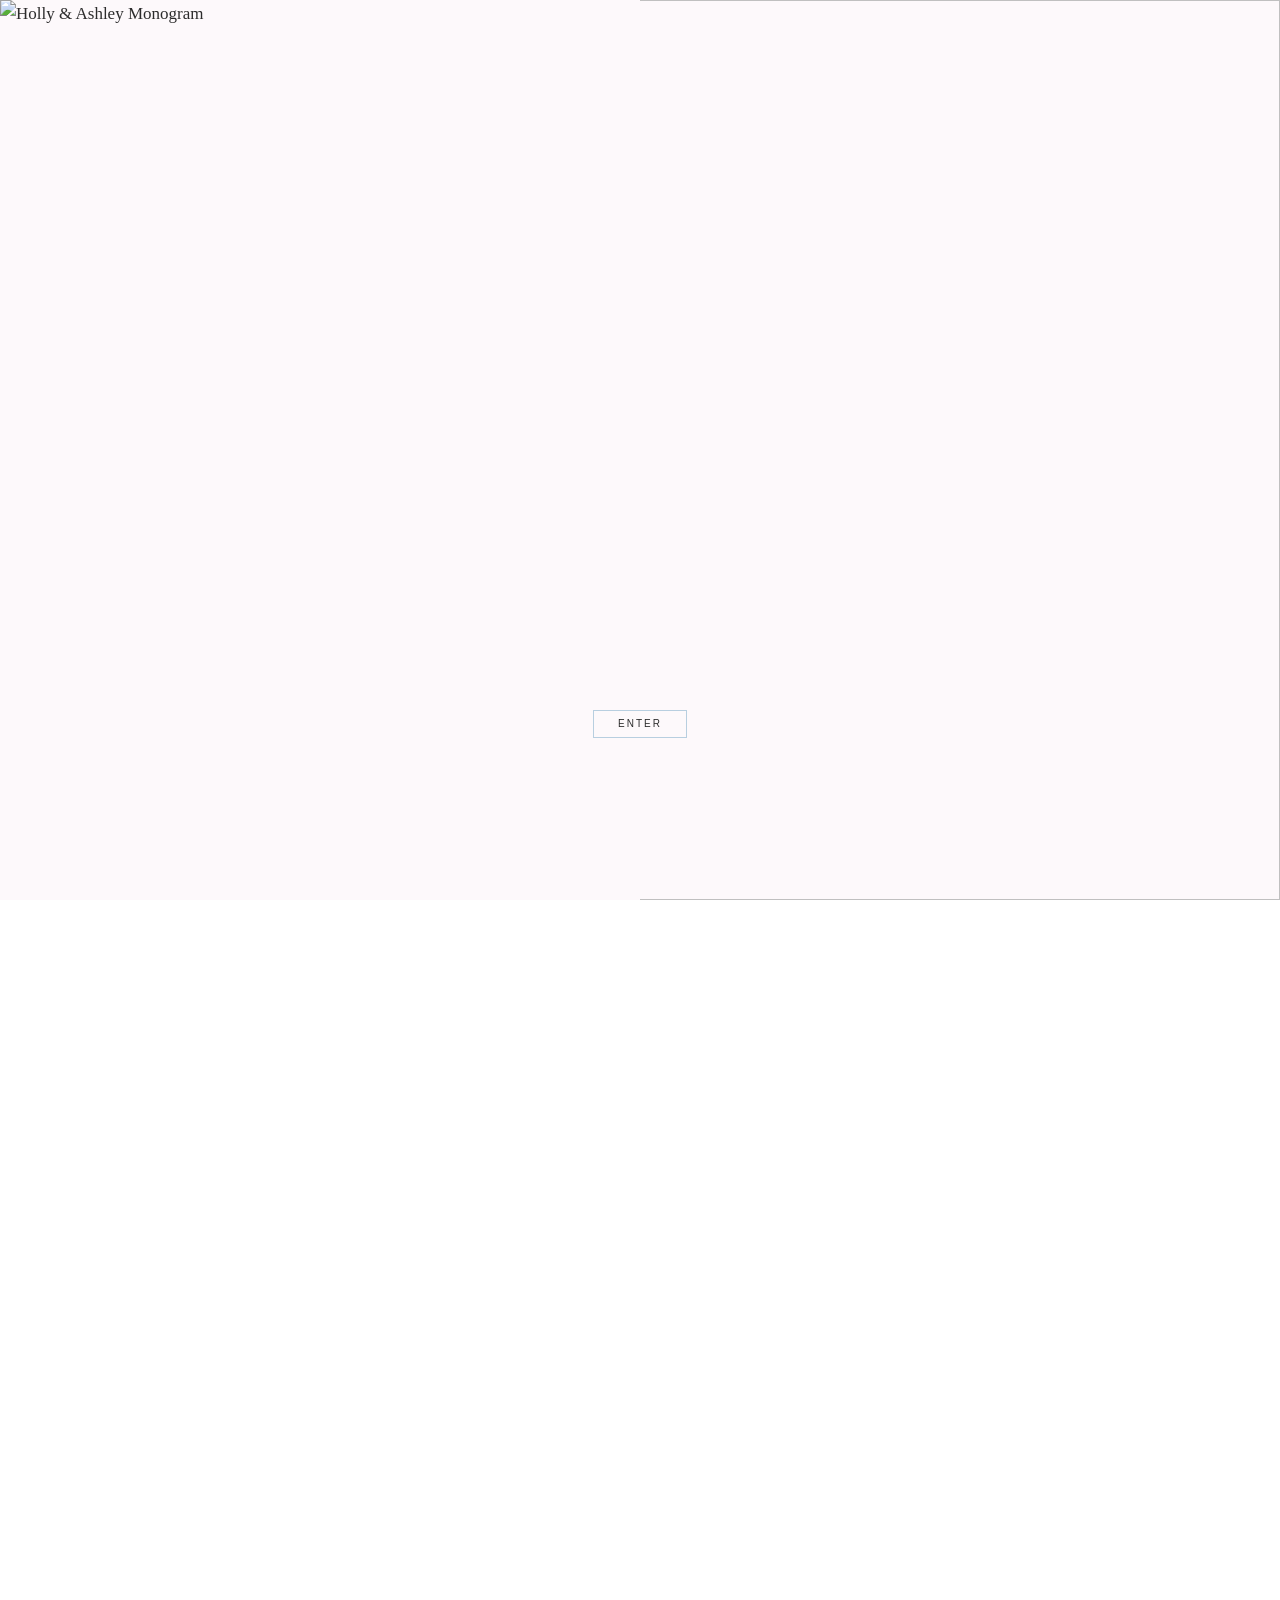
==== index.html @ 5b1a3105 "adding icon#s" ====
<!DOCTYPE html>
<html lang="en">
<head>
  <meta charset="UTF-8" />
  <link rel="preconnect" href="https://fonts.googleapis.com">
  <link href="https://fonts.googleapis.com/css2?family=Great+Vibes&display=swap" rel="stylesheet">
  <meta name="viewport" content="width=device-width, initial-scale=1.0" />
  <title>Holly &amp; Ashley — 16 May 2027</title>
  <style>
    *, *::before, *::after { box-sizing: border-box; margin: 0; padding: 0; }
    
    body {
      font-family: 'Georgia', serif;
      color: #2c2c2c;
      font-size: 17px;
      line-height: 1.7;
      overflow-x: hidden;
      overflow-y: hidden;
    }
    body.unlocked {
      overflow-y: auto;
    }
    h1, h2, h3, h4 {
      font-family: 'Great Vibes', cursive;
      font-weight: normal;
      letter-spacing: 0.03em;
    }

    /* ── SPLASH SCREEN ── */
    #splash {
      position: fixed;
      inset: 0;
      z-index: 9999;
      background: #fdf9fb;
      width: 100vw;
      height: 100vh;
      height: 100dvh;
      overflow: hidden;
      touch-action: none;
    }
    #splash.done { display: none; }

    .door-left, .door-right {
      position: absolute;
      top: 0;
      height: 100%;
      width: 50vw;
      overflow: hidden;
      background: #fdf9fb;
      opacity: 1;
      z-index: 2;
      transition: transform 1.5s cubic-bezier(0.76, 0, 0.24, 1);
      will-change: transform;
    }
    .door-left  { left: 0; }
    .door-right { right: 0; }

    .door-left .door-img {
      position: absolute;
      top: 0; left: 0;
      width: 100vw; height: 100vh;
      height: 100dvh;
      object-fit: contain;
      object-position: center center;
      user-select: none; pointer-events: none;
    }
    .door-right .door-img {
      position: absolute;
      top: 0; right: 0; left: auto;
      width: 100vw; height: 100vh;
      height: 100dvh;
      object-fit: contain;
      object-position: center center;
      user-select: none; pointer-events: none;
    }

    .door-left.sliding  { transform: translateX(-100%); }
    .door-right.sliding { transform: translateX(100%); }

    .splash-cta {
      position: absolute;
      bottom: 18vh;
      left: 0; right: 0;
      display: flex;
      flex-direction: column;
      align-items: center;
      gap: 12px;
      z-index: 3;
      transition: opacity 0.2s ease-out;
      animation: fadeUp 1.2s ease 0.8s both;
    }

    .splash-cta.hide-cta {
      opacity: 0 !important;
      visibility: hidden !important;
      animation: none !important;
      transition: opacity 0.15s ease-out, visibility 0.15s ease-out !important;
    }

    /* ── SPLASH ENTER BUTTON ── */
    .splash-enter {
      appearance: none;
      -webkit-appearance: none;
      box-sizing: border-box;
      font-family: -apple-system, BlinkMacSystemFont, 'Segoe UI', Roboto, sans-serif;
      font-size: 10px;
      font-weight: 500;
      line-height: 1;
      letter-spacing: 0.2em;
      text-transform: uppercase;
      color: #2c2c2c;
      background: transparent;
      border: 1px solid var(--sage-light);
      border-radius: 0;
      padding: 8px 24px;
      cursor: pointer;
      transition: background 0.25s, color 0.25s;
      outline: none;
    }
    .splash-enter:hover {
      background: #7b9eb8;
      color: #fff;
    }
    @keyframes fadeUp {
      from { opacity:0; transform:translateY(16px); }
      to   { opacity:1; transform:translateY(0); }
    }

    /* ── COLOURS ── */
    :root {
      --stone: #edf2f7;
      --warm-white: #fdf9fb;
      --sage: #7b9eb8;
      --sage-light: #b8cfe0;
      --charcoal: #2c2c2c;
      --mid: #6b6b6b;
      --border: #e2ded7;
      --accent: #c4919e;
      --header-bg: #fdf9fb;
      --header-height: 96px;
    }

    /* ── HEADER & NAV ── */
    .site-header {
      position: sticky;
      top: 0;
      left: 0; right: 0;
      z-index: 100;
      background: var(--header-bg);
      border-bottom: 4px solid var(--stone);
      padding: 18px 40px 14px;
      transition: padding 0.3s ease;
    }
    .header-top {
      display: grid;
      grid-template-columns: 1fr auto 1fr;
      align-items: center;
      margin-bottom: 16px;
    }
    .header-meta-left {
      font-family: -apple-system, BlinkMacSystemFont, 'Segoe UI', sans-serif;
      font-size: 11px;
      letter-spacing: 0.15em;
      text-transform: uppercase;
      color: #666;
    }
    .header-names {
      display: inline-flex;
      align-items: center;
      justify-content: center;
      gap: 5px;
      font-family: 'Perpetua', 'Baskerville', 'Georgia', serif;
      font-size: clamp(34px, 4vw, 44px);
      color: #222;
      text-decoration: none;
      line-height: 1;
    }
    .header-names > span {
      display: inline-block;
      line-height: 1;
    }

    .title-ampersand {
      height: 1.4em;
      width: auto;
      display: inline-block;
      flex-shrink: 0;
      transform: translateY(-0.14em);
    }
    .title-ampersand .st2 {
      fill: #a5bed8;
    }
    .header-meta-right {
      font-family: -apple-system, BlinkMacSystemFont, 'Segoe UI', sans-serif;
      font-size: 11px;
      letter-spacing: 0.12em;
      text-transform: uppercase;
      color: #555;
      text-align: right;
      font-weight: 600;
    }

    /* ── HAMBURGER BUTTON (Hidden Desktop) ── */
    .hamburger-btn {
      display: none;
      background: none;
      border: none;
      cursor: pointer;
      padding: 8px;
      flex-direction: column;
      justify-content: center;
      gap: 5px;
      z-index: 101;
    }
    .hamburger-btn span {
      display: block;
      width: 20px;
      height: 1.5px;
      background-color: var(--charcoal);
      transition: transform 0.3s ease, opacity 0.3s ease;
    }
    .hamburger-btn.active span:nth-child(1) {
      transform: translateY(6.5px) rotate(45deg);
    }
    .hamburger-btn.active span:nth-child(2) {
      opacity: 0;
    }
    .hamburger-btn.active span:nth-child(3) {
      transform: translateY(-6.5px) rotate(-45deg);
    }

    nav {
      display: flex;
      align-items: center;
      justify-content: center;
      gap: 24px;
      flex-wrap: wrap;
    }
    nav a {
      font-family: -apple-system, BlinkMacSystemFont, 'Segoe UI', sans-serif;
      font-size: 11px;
      letter-spacing: 0.18em;
      text-transform: uppercase;
      text-decoration: none;
      color: #4a4a4a;
      padding: 4px 0;
      transition: color 0.2s;
    }
    nav a:hover { color: #000; text-decoration: underline;}

    /* ── HERO ── */
    #hero {
      position: relative;
      width: 100%;
      height: calc(100vh - var(--header-height));
      height: calc(100dvh - var(--header-height));
      overflow: hidden;
      padding:0;
    }

    .hero-bg-img {
      width: 100%;
      height: 100%;
      object-fit: cover;
      object-position: center 65%;
      display: block;
    }

    .hero-overlay {
      position: absolute;
      top: 0; left: 0; right: 0;
      height: 35%;
      z-index: 1;
      pointer-events: none;
    }

    .hero-content {
      position: absolute !important;
      top: 50% !important;
      left: 50% !important;
      transform: translate(-50%, -50%) !important;
      width: 90%;
      max-width: 650px;
      z-index: 10;
      text-align: center;
    }

    .hero-title {
      font-family: 'Great Vibes', cursive;
      font-size: clamp(42px, 7vw, 84px);
      color: #ffffff;
      text-shadow: 0 2px 8px rgba(0, 0, 0, 0.7);
      margin-bottom: 2px;
      line-height: 1.1;
      font-weight: normal;
    }

    .countdown {
      display: flex !important;
      flex-direction: row !important;
      flex-wrap: nowrap !important;
      gap: 20px;
      justify-content: center;
      align-items: center;
      margin: 16px auto 0;
      width: max-content !important;
      max-width: 100%;
      backdrop-filter: blur(6px);
      -webkit-backdrop-filter: blur(6px);
      padding: 12px 24px !important;
      border-radius: 8px;
      border: 1px solid rgba(255, 255, 255, 0.2) !important;
    }

    .countdown-unit {
      text-align: center;
      flex: 0 0 auto;
    }

    .countdown-num {
      font-size: 32px;
      line-height: 1;
      color: #ffffff;
      font-weight: 600;
      text-shadow: 0 1px 6px rgba(0, 0, 0, 0.8);
    }

    .countdown-label {
      font-family: -apple-system, BlinkMacSystemFont, 'Segoe UI', sans-serif;
      font-size: 11px;
      letter-spacing: 0.15em;
      text-transform: uppercase;
      color: rgba(255, 255, 255, 0.95);
      text-shadow: 0 1px 4px rgba(0, 0, 0, 0.8);
      margin-top: 4px;
    }

    /* ── SECTIONS ── */
    section {
      margin: 0;
      min-height: calc(100vh - var(--header-height));
      min-height: calc(100dvh - var(--header-height));
      display: flex;
      flex-direction: column;
      justify-content: flex-start;
      padding: 80px 24px;
      scroll-margin-top: calc(var(--header-height) - 2px);
      box-sizing: border-box;
    }
    section:nth-child(even) { background: #f2eeef; }
    .section-inner { 
      max-width: 1100px; 
      margin: 0 auto; 
      width: 100%;
      padding: 0;
    }
    .section-eyebrow {
      font-family: -apple-system, BlinkMacSystemFont, 'Segoe UI', sans-serif;
      font-size: 10px;
      letter-spacing: 0.2em;
      text-transform: uppercase;
      color: var(--sage);
      margin-bottom: 16px;
    }
    .section-title {
      font-size: clamp(28px, 4vw, 40px);
      color: var(--charcoal);
      margin-bottom: 32px;
    }
    .section-divider {
      width: 32px;
      height: 1px;
      background: var(--sage-light);
      margin-bottom: 32px;
    }
    p { color: var(--mid); margin-bottom: 16px; }
    p:last-child { margin-bottom: 0; }

    #venue {
      position: relative;
      background-image: url('ChatGPT Image Jul 19, 2026, 06_04_59 PM.png'); 
      background-size: cover;
      background-position: center;
      background-repeat: no-repeat;
    }

    #venue::before {
      content: '';
      position: absolute;
      inset: 0;
      background: rgba(253, 249, 251, 0.88);
      backdrop-filter: blur(1px);
      -webkit-backdrop-filter: blur(3px);
      z-index: 1;
    }

    #venue .section-inner {
      position: relative;
      z-index: 2;
    }
    .venue-grid {
      display: grid;
      grid-template-columns: 1fr 1fr;
      gap: 24px;
      margin-top: 40px;
    }
    .venue-card {
      background: var(--warm-white);
      border: 1px solid var(--border);
      padding: 28px;
    }
    .venue-card h4 {
      font-size: 13px;
      letter-spacing: 0.1em;
      text-transform: uppercase;
      font-family: -apple-system, BlinkMacSystemFont, 'Segoe UI', sans-serif;
      color: var(--sage);
      margin-bottom: 10px;
    }
    .venue-card p { font-size: 15px; }
    .map-link {
      display: inline-block;
      margin-top: 20px;
      font-family: -apple-system, BlinkMacSystemFont, 'Segoe UI', sans-serif;
      font-size: 12px;
      letter-spacing: 0.1em;
      text-transform: uppercase;
      color: var(--accent);
      text-decoration: none;
      border-bottom: 1px solid var(--sage-light);
      padding-bottom: 2px;
      transition: border-color 0.2s;
    }
    .map-link:hover { border-color: var(--accent); }

    /* ── VERTICAL ORDER OF THE DAY ── */
    .ootd-svg-icon {
      width: 40px;
      height: 40px;
      color: var(--charcoal);
    }

    .ootd-heading {
      font-family: 'Great Vibes', cursive;
      font-size: clamp(36px, 6vw, 52px);
      color: var(--charcoal);
      font-weight: normal;
      margin-bottom: 0;
      letter-spacing: 0.01em;
    }

    .ootd-wrap {
      position: relative;
      max-width: 760px !important;
      margin: 40px auto 0;
      padding: 55px 0 !important;
      display: flex;
      flex-direction: column;
      gap: 36px;
      overflow: visible;
    }

    .ootd-wrap::before {
      content: '';
      position: absolute;
      left: 50%;
      top: 0;
      bottom: 0;
      width: 2px;
      background: var(--border);
      transform: translateX(-50%);
      display: block !important;
      min-width: 0;
      z-index: 1;
    }

    .ootd-diamond {
      display: block !important;
      position: absolute;
      left: 50%;
      z-index: 2;
    }
    .ootd-diamond.top { 
      top: -9px;
      width: 18px;
      height: 18px;
      background-color: #a5bed8;
      transform: translateX(-50%);
      -webkit-mask: url('data:image/svg+xml;utf8,<svg xmlns="http://www.w3.org/2000/svg" viewBox="0 0 24 24"><path d="M 7,7 A 5,5 0 0,1 17,7 A 5,5 0 0,1 17,17 A 5,5 0 0,1 7,17 A 5,5 0 0,1 7,7 Z"/></svg>') no-repeat center / contain;
      mask: url('data:image/svg+xml;utf8,<svg xmlns="http://www.w3.org/2000/svg" viewBox="0 0 24 24"><path d="M 7,7 A 5,5 0 0,1 17,7 A 5,5 0 0,1 17,17 A 5,5 0 0,1 7,17 A 5,5 0 0,1 7,7 Z"/></svg>') no-repeat center / contain; 
    }
    .ootd-diamond.bot { 
      bottom: -6px; 
      width: 18px;
      height: 18px;
      background-color: #a5bed8;
      transform: translateX(-50%);
      -webkit-mask: url('data:image/svg+xml;utf8,<svg xmlns="http://www.w3.org/2000/svg" viewBox="0 0 24 24"><path d="M 7,7 A 5,5 0 0,1 17,7 A 5,5 0 0,1 17,17 A 5,5 0 0,1 7,17 A 5,5 0 0,1 7,7 Z"/></svg>') no-repeat center / contain;
      mask: url('data:image/svg+xml;utf8,<svg xmlns="http://www.w3.org/2000/svg" viewBox="0 0 24 24"><path d="M 7,7 A 5,5 0 0,1 17,7 A 5,5 0 0,1 17,17 A 5,5 0 0,1 7,17 A 5,5 0 0,1 7,7 Z"/></svg>') no-repeat center / contain;
    }

    .ootd-item {
      position: relative;
      width: calc(50% - 60px);
      margin: 0;
      z-index: 2;
      box-sizing: border-box;
      transform: none;
    }

    .ootd-item.left {
      align-self: flex-start;
      text-align: right;
    }

    .ootd-item.right {
      align-self: flex-end;
      text-align: left;
    }
    .ootd-item::before {
      content: '';
      position: absolute;
      top: 22px;
      height: 0;
      border-top: 2px solid var(--border);
      display: block !important;
      z-index: 1;
    }

    .ootd-item.left::before {
      right: -60px !important;
      width: 60px !important;
    }

    .ootd-item.right::before {
      left: -60px !important;
      width: 60px !important;
    }

    .ootd-icon {
      font-size: 22px;
      display: inline-flex !important;
      align-items: center;
      justify-content: center;
      width: 44px;
      height: 44px;
      background: transparent !important;
      border: none !important;
      box-shadow: none !important;
      border-radius: 0 !important;
      margin-bottom: 4px;
      line-height: 1;
    }

    .ootd-time {
      font-family: var(--font-titling, -apple-system, BlinkMacSystemFont, 'Segoe UI', sans-serif);
      font-size: 14px;
      color: var(--charcoal);
      letter-spacing: 0.05em;
    }

    .ootd-label {
      font-family: var(--font-titling, -apple-system, BlinkMacSystemFont, 'Segoe UI', sans-serif);
      font-size: 10px;
      letter-spacing: 0.1em;
      text-transform: uppercase;
      color: var(--mid);
      margin-top: 3px;
      line-height: 1.4;
    }

    .ootd-sub {
      display: block;
      font-style: italic;
      text-transform: none;
      letter-spacing: 0.02em;
      font-size: 11px;
      color: var(--mid);
      margin-top: 2px;
    }

    /* ── ATTIRE ── */
    .attire-box {
      text-align: left;
      margin-top: 28px;
    }
    .attire-note { font-size: 18px; color: var(--mid); }
    .quatrefoil-divider {
      width: 20px;
      height: 20px;
      margin: 30px auto 0;
      background-color: #a5bed8;
      -webkit-mask: url('data:image/svg+xml;utf8,<svg xmlns="http://www.w3.org/2000/svg" viewBox="0 0 24 24"><path d="M 7,7 A 5,5 0 0,1 17,7 A 5,5 0 0,1 17,17 A 5,5 0 0,1 7,17 A 5,5 0 0,1 7,7 Z"/></svg>') no-repeat center / contain;
      mask: url('data:image/svg+xml;utf8,<svg xmlns="http://www.w3.org/2000/svg" viewBox="0 0 24 24"><path d="M 7,7 A 5,5 0 0,1 17,7 A 5,5 0 0,1 17,17 A 5,5 0 0,1 7,17 A 5,5 0 0,1 7,7 Z"/></svg>') no-repeat center / contain;
    }

    /* ── WEDDING PARTY ── */
    .party-grid {
      display: grid;
      grid-template-columns: repeat(4, 1fr);
      gap: 24px;
      margin-top: 40px;
      width: 100%;
    }
    .party-card {
      text-align: center;
      padding: 28px 16px;
      display: flex;
      flex-direction: column;
      align-items: center;
      justify-content: center;
      height: 100%;
    }
    .party-initial {
      width: 100px; height: 100px;
      border-radius: 50%;
      background: #d4e4f0;
      color: #7b9eb8;
      font-size: 22px;
      display: flex;
      align-items: center;
      justify-content: center;
      margin: 0 auto 16px;
    }
    .party-name { font-size: 16px; color: var(--charcoal); margin-bottom: 6px; }
    .party-role {
      font-family: -apple-system, BlinkMacSystemFont, 'Segoe UI', sans-serif;
      font-size: 11px;
      letter-spacing: 0.1em;
      text-transform: uppercase;
      color: var(--sage);
    }

    /* ── ACCOMMODATION CARDS ── */
    .accom-grid {
      display: flex;
      flex-direction: column;
      gap: 24px;
      margin-top: 40px;
      width: 100%;
    }

    .accom-card {
      background: var(--warm-white);
      border: 1px solid var(--border);
      padding: 32px;
      display: flex;
      flex-direction: column;
      align-items: flex-start;
      gap: 16px;
      width: 100%;
      box-sizing: border-box;
    }

    .accom-badge {
      font-family: -apple-system, BlinkMacSystemFont, 'Segoe UI', sans-serif;
      font-size: 10px;
      letter-spacing: 0.15em;
      text-transform: uppercase;
      color: var(--warm-white);
      background: var(--sage);
      padding: 4px 10px;
      white-space: nowrap;
      display: inline-block;
    }

    .accom-content {
      width: 100%;
    }

    .accom-content h4 {
      font-size: 20px;
      color: var(--charcoal);
      margin-bottom: 8px;
    }

    .accom-content p {
      font-size: 15px;
      color: var(--mid);
      line-height: 1.6;
    }

    /* ── ALTERNATIVE ACCOMMODATION LIST GRID ── */
    .accom-list-grid {
      display: grid;
      grid-template-columns: repeat(auto-fill, minmax(230px, 1fr));
      gap: 20px 16px;
      margin-top: 20px;
      padding-top: 20px;
      border-top: 1px solid var(--border);
      width: 100%;
    }

    .accom-item {
      display: flex;
      flex-direction: column;
      gap: 2px;
    }

    .accom-item strong {
      color: var(--charcoal);
      font-size: 15px;
    }

    .accom-subtext {
      color: var(--mid);
      font-size: 13px;
      line-height: 1.4;
    }

    .accom-phone {
      color: var(--sage);
      text-decoration: none;
      font-family: -apple-system, BlinkMacSystemFont, 'Segoe UI', sans-serif;
      font-size: 12px;
      letter-spacing: 0.05em;
      margin-top: 3px;
      transition: color 0.2s;
    }

    .accom-phone:hover {
      color: var(--accent);
      text-decoration: underline;
    }

    /* ── TRANSPORT ── */
    .trans-grid {
      display: flex;
      flex-direction: column;
      gap: 24px;
      margin-top: 40px;
      width: 100%;
    }

    .trans-card {
      background: var(--warm-white);
      border: 1px solid var(--border);
      padding: 32px;
      display: flex;
      flex-direction: column;
      align-items: flex-start;
      gap: 16px;
      width: 100%;
      box-sizing: border-box;
    }
    .trans-card h4 {
      font-family: -apple-system, BlinkMacSystemFont, 'Segoe UI', sans-serif;
      font-size: 11px;
      letter-spacing: 0.15em;
      text-transform: uppercase;
      color: var(--sage);
      margin-bottom: 12px;
    }

    .trans-content {
      width: 100%;
    }

    .trans-content h4 {
      font-family: -apple-system, BlinkMacSystemFont, 'Segoe UI', sans-serif;
      font-size: 11px;
      letter-spacing: 0.15em;
      text-transform: uppercase;
      color: var(--sage);
      margin-bottom: 12px;
    }

    .trans-content p {
      font-size: 15px;
      color: var(--mid);
      line-height: 1.6;
    }

    .trans-list-grid {
      display: grid;
      grid-template-columns: repeat(auto-fill, minmax(230px, 1fr));
      gap: 20px 16px;
      margin-top: 20px;
      padding-top: 20px;
      border-top: 1px solid var(--border);
      width: 100%;
    }

    .trans-item {
      display: flex;
      flex-direction: column;
      gap: 2px;
    }

    .trans-item strong {
      color: var(--charcoal);
      font-size: 15px;
    }

    .trans-subtext {
      color: var(--mid);
      font-size: 13px;
      line-height: 1.4;
    }

    .trans-phone {
      color: var(--sage);
      text-decoration: none;
      font-family: -apple-system, BlinkMacSystemFont, 'Segoe UI', sans-serif;
      font-size: 12px;
      letter-spacing: 0.05em;
      margin-top: 3px;
      transition: color 0.2s;
    }

    .trans-phone:hover {
      color: var(--accent);
      text-decoration: underline;
    }


    /* ── GIFTS ── */
    .gifts-box {
      border: 1px solid var(--border);
      padding: 28px 32px;
      margin-top: 28px;
    }
    .gifts-box h4 {
      font-family: -apple-system, BlinkMacSystemFont, 'Segoe UI', sans-serif;
      font-size: 11px;
      letter-spacing: 0.15em;
      text-transform: uppercase;
      color: var(--sage);
      margin-bottom: 12px;
    }
    .gifts-box p { font-size: 15px; }
    .charity-link {
      display: inline-block;
      margin-top: 12px;
      font-family: -apple-system, BlinkMacSystemFont, 'Segoe UI', sans-serif;
      font-size: 12px;
      letter-spacing: 0.08em;
      text-transform: uppercase;
      color: var(--accent);
      text-decoration: none;
      border-bottom: 1px solid var(--sage-light);
    }

    /* ── RSVP ── */
    #rsvp { background: #2a3d4f !important; }
    #rsvp .section-eyebrow { color: var(--sage-light); }
    #rsvp .section-title { color: #faf9f7; }
    #rsvp .section-divider { background: var(--sage); }
    #rsvp p { color: rgba(250,249,247,0.65); }
    .rsvp-form { margin-top: 40px; display: grid; gap: 20px; }
    .form-row { display: grid; grid-template-columns: 1fr 1fr; gap: 20px; }
    .form-group { display: flex; flex-direction: column; gap: 8px; }
    label {
      font-family: -apple-system, BlinkMacSystemFont, 'Segoe UI', sans-serif;
      font-size: 11px;
      letter-spacing: 0.12em;
      text-transform: uppercase;
      color: rgba(250,249,247,0.75);
    }
    input, select, textarea {
      background: rgba(255,255,255,0.08);
      border: 1px solid rgba(255,255,255,0.3);
      color: #faf9f7;
      padding: 14px 16px;
      font-family: 'Georgia', serif;
      font-size: 16px;
      outline: none;
      transition: border-color 0.2s;
      width: 100%;
    }
    input::placeholder, textarea::placeholder { color: rgba(250,249,247,0.4); }
    input:focus, select:focus, textarea:focus { border-color: var(--sage); }
    select option { background: var(--charcoal); }
    textarea { resize: vertical; min-height: 100px; }
    .rsvp-submit {
      display: inline-block;
      background: var(--sage);
      color: #faf9f7;
      border: none;
      padding: 18px 48px;
      font-family: -apple-system, BlinkMacSystemFont, 'Segoe UI', sans-serif;
      font-size: 12px;
      letter-spacing: 0.15em;
      text-transform: uppercase;
      cursor: pointer;
      transition: background 0.2s;
      margin-top: 8px;
      width: 100%;
    }
    .rsvp-submit:hover { background: var(--accent); }
    .rsvp-success {
      display: none;
      text-align: center;
      padding: 40px;
    }
    .rsvp-success h3 { color: #faf9f7; font-size: 24px; margin-bottom: 12px; }
    .rsvp-success p { color: rgba(250,249,247,0.65); }
    .attendance-toggle { display: flex; gap: 12px; }
    .toggle-btn {
      flex: 1;
      padding: 14px;
      border: 1px solid rgba(255,255,255,0.3);
      background: transparent;
      color: rgba(250,249,247,0.8);
      cursor: pointer;
      font-family: -apple-system, BlinkMacSystemFont, 'Segoe UI', sans-serif;
      font-size: 12px;
      letter-spacing: 0.1em;
      text-transform: uppercase;
      transition: all 0.2s;
    }
    .toggle-btn.active {
      background: var(--sage);
      border-color: var(--sage);
      color: #faf9f7;
    }
    .decline-fields { display: none; }

    /* ── FAQ ── */
    .faq-list { margin-top: 8px; }
    .faq-item { border-bottom: 1px solid var(--border); }
    .faq-question {
      width: 100%;
      background: none;
      border: none;
      text-align: left;
      font-family: inherit;
      display: flex;
      justify-content: space-between;
      align-items: center;
      padding: 22px 0;
      cursor: pointer;
      font-size: 17px;
      color: var(--charcoal);
      gap: 16px;
      user-select: none;
    }
    .faq-question:hover { color: var(--accent); }
    .faq-icon {
      font-size: 20px;
      color: var(--sage);
      flex-shrink: 0;
      transition: transform 0.25s;
      line-height: 1;
    }
    .faq-item.open .faq-icon { transform: rotate(45deg); }
    .faq-answer { max-height: 0; overflow: hidden; transition: max-height 0.35s ease; }
    .faq-item.open .faq-answer { max-height: 400px; }
    .faq-answer-inner { padding-bottom: 22px; color: var(--mid); font-size: 16px; }

    /* ── FOOTER ── */
    footer {
      text-align: center;
      padding: 60px 24px;
      background: var(--header-bg);
      border-top: 1px solid var(--stone);
    }
    .footer-date {
      font-family: -apple-system, BlinkMacSystemFont, 'Segoe UI', sans-serif;
      font-size: 11px;
      letter-spacing: 0.15em;
      text-transform: uppercase;
      color: var(--mid);
    }
    .footer-castle {
      width: 100%;
      max-width: 180px;
      height: auto;
      display: block;
      margin: 0 auto 20px;
      border-radius: 6px;
      object-fit: cover;
      opacity: 0.9;
    }

    /* ── RESPONSIVE & MOBILE HAMBURGER MENU ── */
    @media (max-width: 768px) {
      :root {
        --header-height: 70px;
      }
      .site-header { padding: 14px 20px; }
      .header-meta-left, .header-meta-right { display: none !important; }
      
      .header-top { 
        display: flex !important;
        justify-content: space-between !important;
        align-items: center !important;
        margin-bottom: 0 !important;
      }

      .hamburger-btn {
        display: flex !important;
      }

      nav {
        display: flex;
        flex-direction: column;
        align-items: center;
        gap: 14px;
        max-height: 0;
        overflow: hidden;
        transition: max-height 0.35s cubic-bezier(0.4, 0, 0.2, 1), opacity 0.3s ease, padding 0.3s ease;
        opacity: 0;
        width: 100%;
        background: var(--header-bg);
        padding: 0;
      }

      nav.nav-open {
        max-height: 450px;
        opacity: 1;
        padding-top: 18px;
        padding-bottom: 8px;
        border-top: 1px solid var(--stone);
        margin-top: 12px;
      }

      nav a {
        font-size: 11px !important;
        letter-spacing: 0.2em !important;
        padding: 4px 0;
        width: 100%;
        text-align: center;
      }
    }

    @media (max-width: 640px) {
      .form-row { grid-template-columns: 1fr; }
      .venue-grid { grid-template-columns: 1fr; }
      .accom-card {
        padding: 24px 20px;
      }
      .accom-list-grid {
        grid-template-columns: repeat(auto-fill, minmax(180px, 1fr));
        gap: 16px 12px;
      }
      section { padding: 72px 20px; }
      .attire-box { padding: 28px 20px; }
      
      .splash-cta {
        bottom: 18dvh !important;
      }
      
      #hero {
        height: 45vh !important;     /* Reduced height stops extreme zooming */
        min-height: 45vh !important;
      }

      .hero-overlay {
        top: auto !important;
        bottom: 0 !important;
        height: 65% !important;
        background: linear-gradient(to top, rgba(0,0,0,0.65) 0%, rgba(0,0,0,0.3) 60%, transparent 100%) !important;
      }

      #hero .hero-bg-img {
        width: 100% !important;
        height: 100% !important;
        object-fit: cover !important;
        object-position: center bottom !important; /* Anchors closer to heads/faces on mobile */
        display: block !important;
      }

      .hero-content {
        top: 75% !important;
        left: 50% !important;
        transform: translate(-50%, -50%) !important;
        width: 92% !important;
      }

      .hero-title {
        font-size: 34px !important;
        margin-bottom: 10px !important;
      }
      .countdown {
        gap: 6px !important;
        padding: 6px 10px !important;
        margin-top: 8px !important;
      }
      .countdown-num {
        font-size: 16px !important;       /* Scaled down numbers (was 22px/32px) */
        font-weight: 600 !important;
      }
      .countdown-label {
        font-size: 6px !important;        /* Scaled down labels (Days, Hours, etc.) */
        letter-spacing: 0.1em !important;
        margin-top: 2px !important;
      }

      .ootd-wrap::before {
        left: 20px !important;
        transform: none !important;
      }
      .ootd-diamond.top,
      .ootd-diamond.bot {
        left: 20px !important;
      }
      .ootd-item,
      .ootd-item.left,
      .ootd-item.right {
        width: 100% !important;
        padding-left: 52px !important;
        align-self: flex-start !important;
        text-align: left !important;
      }
      .ootd-item.left::before,
      .ootd-item.right::before {
        left: 20px !important;
        right: auto !important;
        width: 32px !important;
        top: 22px !important;
      }

      .party-grid {
        grid-template-columns: repeat(2, 1fr) !important;
        gap: 16px !important;
      }
      .party-card {
        padding: 18px 10px !important;
      }
      .party-initial {
        width: 70px !important;
        height: 70px !important;
        font-size: 18px !important;
      }
      .party-name {
        font-size: 14px !important;
      }
    }

    #decline-message-group {
      display: none;
    }

    #rsvp-success {
      display: none;
    }
  </style>
</head>
<body>

<!-- ═══════════════════════════════════════════
     SPLASH SCREEN
═══════════════════════════════════════════ -->
<div id="splash">
  <div class="door-left" id="door-left">
    <img class="door-img" src="HandA Floral arch monogram (1).svg" alt="Holly &amp; Ashley Monogram" />
  </div>
  <div class="door-right" id="door-right">
    <img class="door-img" src="HandA Floral arch monogram (1).svg" alt="" />
  </div>

  <div class="splash-cta">
    <button class="splash-enter" onclick="openDoors(event)">Enter</button>
  </div>
</div>

<!-- ═══════════════════════════════════════════
     MAIN SITE
═══════════════════════════════════════════ -->

<!-- Header -->
<header class="site-header">
  <div class="header-top">
    <div class="header-meta-left">16 MAY 2027 &nbsp;·&nbsp; PECKFORTON CASTLE, CHESHIRE</div>
    <a href="#hero" class="header-names">
      <span>Holly</span>
      <svg class="title-ampersand" viewBox="260 240 120 150" xmlns="http://www.w3.org/2000/svg" aria-label="&amp;">
        <path class="st2" d="M333.79,339.08c.85,1.9,1.49,3.95,1.93,6.15.44,2.2.66,4.56.66,7.06,0,8.71-2.9,16.05-8.69,22.03-5.79,5.98-12.82,8.97-21.09,8.97-5.22,0-9.47-1.34-12.75-4.01-3.29-2.68-4.93-6.1-4.93-10.26,0-3.05,1.25-5.82,3.76-8.31,2.51-2.49,5.03-3.73,7.57-3.73.3,0,.52.03.63.08.12.05.19.13.23.23,0,.34-.61.73-1.83,1.17-1.02.37-1.79.71-2.34,1.02-2.07,1.05-3.64,2.38-4.72,3.99-1.08,1.61-1.63,3.4-1.63,5.36,0,3.05,1.25,5.55,3.73,7.5,2.49,1.95,5.72,2.92,9.68,2.92,4.23,0,8.42-1.05,12.55-3.15,4.13-2.1,7.76-5,10.87-8.69,2.34-2.91,4.12-5.9,5.34-8.97,1.22-3.07,1.83-6.16,1.83-9.27,0-1.32-.16-2.69-.48-4.12s-.82-3-1.5-4.73c-3.12,3.76-6.35,6.55-9.71,8.38-3.35,1.83-6.88,2.74-10.57,2.74-4.34,0-7.82-1.24-10.44-3.73s-3.94-5.78-3.94-9.88c0-4.88,2-9.11,6-12.7,4-3.59,10.28-6.78,18.85-9.55v-.36c-.41-2.57-.61-4.37-.61-5.39,0-4.78,1.34-8.88,4.02-12.32,2.68-3.44,5.76-5.16,9.25-5.16,2.61,0,4.69.75,6.25,2.26,1.56,1.51,2.34,3.53,2.34,6.07,0,3.32-1.42,6.23-4.27,8.74-2.85,2.51-7.79,5.06-14.84,7.67.41,1.76,1.3,4.37,2.67,7.83,1.37,3.46,3.18,7.66,5.41,12.6,1.05-1.35,2.52-3.3,4.42-5.84,13.01-17.28,22.15-25.91,27.44-25.91,1.15,0,2.12.42,2.9,1.27.78.85,1.17,1.88,1.17,3.1,0,1.12-.36,2.03-1.07,2.72-.71.69-1.64,1.04-2.79,1.04-1.02,0-2.05-.56-3.1-1.68-1.05-1.12-1.85-1.68-2.39-1.68-2.74,0-9.11,6.57-19.11,19.71-2.85,3.76-5.08,6.71-6.71,8.84ZM331.91,338.82c-2.1-4.64-3.83-8.65-5.18-12.02-1.36-3.37-2.47-6.39-3.35-9.07-6.34,2.54-11.2,5.71-14.58,9.5-3.39,3.79-5.08,7.94-5.08,12.45,0,2.98.86,5.45,2.59,7.39,1.73,1.95,3.88,2.92,6.45,2.92,3.52,0,6.85-.91,9.99-2.74,3.13-1.83,6.19-4.64,9.17-8.44ZM324.29,315.1c6.78-2.2,11.51-4.44,14.2-6.71,2.69-2.27,4.04-5.01,4.04-8.23,0-1.86-.64-3.39-1.93-4.57-1.29-1.19-2.93-1.78-4.93-1.78-3.12,0-5.89,1.59-8.33,4.78-2.44,3.18-3.66,6.96-3.66,11.33,0,1.02.19,2.58.56,4.67.03.24.05.41.05.51Z"/>
      </svg>
      <span>Ashley</span>
    </a>
    <div class="header-meta-right">#MrAndMrsFarrugia</div>

    <!-- Mobile Hamburger Toggle -->
    <button class="hamburger-btn" id="hamburgerBtn" onclick="toggleNav()" aria-label="Toggle navigation">
      <span></span>
      <span></span>
      <span></span>
    </button>
  </div>
  <nav id="siteNav">
    <a href="#venue">Venue</a>
    <a href="#day">The Day</a>
    <a href="#attire">Attire</a>
    <a href="#party">Wedding Party</a>
    <a href="#accommodation">Stay</a>
    <a href="#transport">Transport</a>
    <a href="#gifts">Gifts</a>
    <a href="#rsvp">RSVP</a>
    <a href="#faq">Q&amp;A</a>
  </nav>
</header>

<!-- Hero -->
<section id="hero">
  <img src="IMG_8002.jpg" alt="Holly &amp; Ashley" class="hero-bg-img" />
  <div class="hero-overlay"></div>

  <div class="hero-content">
    <h1 class="hero-title">We're Getting <br> Married!</h1>
    
    <div class="countdown" id="countdown">
      <div class="countdown-unit"><span class="countdown-num" id="cd-days">—</span><div class="countdown-label">Days</div></div>
      <div class="countdown-unit"><span class="countdown-num" id="cd-hours">—</span><div class="countdown-label">Hours</div></div>
      <div class="countdown-unit"><span class="countdown-num" id="cd-mins">—</span><div class="countdown-label">Minutes</div></div>
      <div class="countdown-unit"><span class="countdown-num" id="cd-secs">—</span><div class="countdown-label">Seconds</div></div>
    </div>
  </div> 
</section>

<!-- Venue -->
<section id="venue">
  <div class="section-inner">
    <p class="section-eyebrow">Where is it?</p>
    <h2 class="section-title">The Venue</h2>
    <div class="section-divider"></div>
    <p>We are so excited to be celebrating our wedding at the stunning Peckforton Castle — a beautiful Victorian Gothic castle set in the heart of the Cheshire countryside. We can't wait to share this magical place with you.</p>
    <div class="venue-grid">
      <div class="venue-card">
        <h4>Address</h4>
        <p>Peckforton Castle<br>Stone House Lane<br>Tarporley, Cheshire<br>CW6 9TN</p>
        <a href="https://maps.google.com/?q=Peckforton+Castle,+Stone+House+Lane,+Tarporley,+Cheshire,+CW6+9TN" target="_blank" rel="noopener" class="map-link">Open in Google Maps →</a>
      </div>
      <div class="venue-card">
        <h4>Getting There</h4>
        <p>The castle is easily accessible by car and has ample on-site parking. Taxi and ride-share services operate locally from Crewe and Chester stations.</p>
      </div>
      <div class="venue-card">
        <h4>By Train</h4>
        <p>The nearest train stations are Crewe (approx. 20 min by taxi) and Chester (approx. 25 min by taxi).</p>
      </div>
      <div class="venue-card">
        <h4>Good to Know</h4>
        <p>The castle grounds include a chapel and beautiful gardens. Please wear sensible footwear if you plan to explore — the grounds can be uneven.</p>
      </div>
    </div>
  </div>
</section>

<!-- Order of the Day -->
<section id="day">
  <div class="section-inner">
    <p class="section-eyebrow">What to expect</p>
    <h2 class="ootd-heading">Order of the day</h2>
    <div class="section-divider" style="margin-top:24px;"></div>

    <div class="ootd-wrap">
      <div class="ootd-diamond top"></div>

      <div class="ootd-item right">
        <span class="ootd-icon">
          <img class="ootd-svg-icon" src="01_Arrival.png" alt="Guest arrival icon"/>
        </span>
        <div class="ootd-time">1:00 PM</div>
        <div class="ootd-label">DAY GUEST ARRIVAL<span class="ootd-sub">(Long Gallery bar open)</span></div>
      </div>

      <div class="ootd-item left">
        <span class="ootd-icon">
          <img class="ootd-svg-icon" src="02_Ceremony.png" alt="Ceremony icon"/>
        </span>
        <div class="ootd-time">2:00 PM</div>
        <div class="ootd-label">CEREMONY</div>
      </div>

      <div class="ootd-item right">
        <span class="ootd-icon">
          <img class="ootd-svg-icon" src="03_Blessing.png" alt="Blessing icon"/>
        </span>
        <div class="ootd-time">2:30 PM</div>
        <div class="ootd-label">CHAPEL BLESSING</div>
      </div>

      <div class="ootd-item left">
        <span class="ootd-icon">
          <img class="ootd-svg-icon" src="04_Drinks.png" alt="Drinks icon"/>
        </span>
        <div class="ootd-time">3:00 PM</div>
        <div class="ootd-label">DRINKS RECEPTION</div>
      </div>

      <div class="ootd-item right">
        <span class="ootd-icon">
          <img class="ootd-svg-icon" src="05_Dinner.png" alt="Dinner icon"/>
        </span>
        <div class="ootd-time">4:30 PM</div>
        <div class="ootd-label">WEDDING BREAKFAST</div>
      </div>

      <div class="ootd-item left">
        <span class="ootd-icon">
          <img class="ootd-svg-icon" src="06_Speeches.png" alt="Speeches icon"/>
        </span>
        <div class="ootd-time">6:30 PM</div>
        <div class="ootd-label">SPEECHES</div>
      </div>

      <div class="ootd-item right">
        <span class="ootd-icon">
          <img class="ootd-svg-icon" src="07_Evening arrival.png" alt="Evening Arrival icon"/>
        </span>
        <div class="ootd-time">7:00 PM</div>
        <div class="ootd-label">EVENING GUESTS ARRIVE</div>
      </div>

      <div class="ootd-item left">
        <span class="ootd-icon">
          <img class="ootd-svg-icon" src="08_Evening reception.png" alt="Evening reception icon"/>
        </span>
        <div class="ootd-time">7:30 PM</div>
        <div class="ootd-label">EVENING RECEPTION</div>
      </div>

      <div class="ootd-item right">
        <span class="ootd-icon">
          <img class="ootd-svg-icon" src="09_First dance.png" alt="First dance icon"/>
        </span>
        <div class="ootd-time">8:00 PM</div>
        <div class="ootd-label">CAKE CUTTING &amp; FIRST DANCE</div>
      </div>

      <div class="ootd-item left">
        <span class="ootd-icon">
          <img class="ootd-svg-icon" src="10_Carriages.png" alt="Carriages icon"/>
        </span>
        <div class="ootd-time">12:00 AM</div>
        <div class="ootd-label">CARRIAGES</div>
      </div>

      <div class="ootd-item right">
        <span class="ootd-icon">
          <img class="ootd-svg-icon" src="11_Cellar bar.png" alt="Cellar bar icon"/>
        </span>
        <div class="ootd-time">12–1:00 AM</div>
        <div class="ootd-label">CELLAR BAR OPEN<span class="ootd-sub">(Hotel residents only)</span></div>
      </div>

      <div class="ootd-diamond bot"></div>
    </div>
  </div>
</section>

<!-- Attire -->
<section id="attire">
  <div class="section-inner">
    <p class="section-eyebrow">What to wear</p>
    <h2 class="section-title">Attire</h2>
    <div class="section-divider"></div>
    <div class="attire-box">
      <p class="attire-note">We'd love to our family and friends dress up with us for this special occasion.
      <br/><br/>
      Gentlemen - We kindly ask that you wear a suit (with or without a tie), a dress shirt with trousers, or even Highland dress.
      <br/><br/>
      Ladies - Evening gowns, dressy separates, or cocktail dresses are all great options. 
      <br/><br/>
      We kindly ask that guests dress for the occasion. Out of respect for the bride, please avoid wearing white, ivory, or beige.
    </p>
    <div class="quatrefoil-divider"></div>
    </div>
  </div>
</section>

<!-- Wedding Party -->
<section id="party">
  <div class="section-inner">
    <p class="section-eyebrow">The people by our side</p>
    <h2 class="section-title">Wedding Party</h2>
    <div class="section-divider"></div>
    <p>We are so grateful to have these wonderful people standing with us on our big day.</p>
    <div class="party-grid" style="margin-top:40px;">
      <div class="party-card"><div class="party-initial"><span class="ootd-icon"><img class="ootd-svg-icon" src="bridesmaid.png" alt="bridesmaid icon"/></span></div><div class="party-name">Julia Dziuba</div><div class="party-role">Maid of Honour</div></div>
      <div class="party-card"><div class="party-initial"><span class="ootd-icon"><img class="ootd-svg-icon" src="bridesmaid.png" alt="bridesmaid icon"/></span></div><div class="party-name">Gráinne Mhaoláin</div><div class="party-role">Bridesmaid</div></div>
      <div class="party-card"><div class="party-initial"><span class="ootd-icon"><img class="ootd-svg-icon" src="bridesmaid.png" alt="bridesmaid icon"/></span></div><div class="party-name">Steph Burns</div><div class="party-role">Bridesmaid</div></div>
      <div class="party-card"><div class="party-initial"><span class="ootd-icon"><img class="ootd-svg-icon" src="bridesmaid.png" alt="bridesmaid icon"/></span></div><div class="party-name">Sarah Miljevic</div><div class="party-role">Bridesmaid</div></div>
      <div class="party-card"><div class="party-initial"><span class="ootd-icon"><img class="ootd-svg-icon" src="groomsmen.png" alt="groomsmen icon"/></span></div><div class="party-name">Riccard Farrugia</div><div class="party-role">Best Man</div></div>
      <div class="party-card"><div class="party-initial"><span class="ootd-icon"><img class="ootd-svg-icon" src="groomsmen.png" alt="groomsmen icon"/></span></div><div class="party-name">Raphael Farrugia</div><div class="party-role">Groomsman</div></div>
      <div class="party-card"><div class="party-initial"><span class="ootd-icon"><img class="ootd-svg-icon" src="groomsmen.png" alt="groomsmen icon"/></span></div><div class="party-name">Eamon Karson</div><div class="party-role">Groomsman</div></div>
      <div class="party-card"><div class="party-initial"><span class="ootd-icon"><img class="ootd-svg-icon" src="groomsmen.png" alt="groomsmen icon"/></span></div><div class="party-name">Danny Crompton</div><div class="party-role">Groomsman</div></div>
      <div class="party-card"><div class="party-initial"><span class="ootd-icon"><img class="ootd-svg-icon" src="bouquet.png" alt="flower girl icon"/></span></div><div class="party-name">Aurelia Farrugia</div><div class="party-role">Flower Girl</div></div>
      <div class="party-card"><div class="party-initial"><span class="ootd-icon"><img class="ootd-svg-icon" src="bowtie.png" alt="page boy icon"/></span></div><div class="party-name">Luca Farrugia</div><div class="party-role">Page Boy</div></div>
    </div>
  </div>
</section>

<!-- Accommodation -->
<section id="accommodation">
  <div class="section-inner">
    <p class="section-eyebrow">Where to rest your head</p>
    <h2 class="section-title">Accommodation</h2>
    <div class="section-divider"></div>
    <p>Whether you'd like to stay right at the castle or explore nearby options, there's something to suit every preference.</p>
    <div class="accom-grid" style="margin-top:40px;">

  <!-- On-Site Castle -->
  <div class="accom-card">
    <span class="accom-badge">On-Site</span>
    <div class="accom-content">
      <h4>Peckforton Castle</h4>
      <p>Stay right in the castle itself and enjoy the entire day on-site. Rooms can be reserved directly through the venue — booking details and group rates will be shared soon.</p>
      <a href="https://www.peckfortoncastle.co.uk" target="_blank" rel="noopener" class="accom-link">Visit peckfortoncastle.co.uk →</a>
    </div>
  </div>

  <!-- Consolidated Alternative Accommodation Card -->
  <div class="accom-card">
    <span class="accom-badge">Nearby Options</span>
    <div class="accom-content">
      <h4>Alternative Accommodation</h4>
      <p>If you prefer to stay off-site, here is a selection of recommended local hotels, inns, and bed &amp; breakfasts nearby. We advise booking early as availability in the area fills up quickly.</p>
      
      <div class="accom-list-grid">

        <div class="accom-item">
          <strong>Swan Hotel</strong>
          <span class="accom-subtext">Tarporley, CW6 0AG</span>
          <a href="tel:01829733838" class="accom-phone">01829 733838</a>
        </div>

        <div class="accom-item">
          <strong>The Pheasant Inn</strong>
          <span class="accom-subtext">Burwardsley, Nr. Tattenhall, CH3 9PF</span>
          <a href="tel:01829770434" class="accom-phone">01829 770434</a>
        </div>

        <div class="accom-item">
          <strong>Nunsmere Hall</strong>
          <span class="accom-subtext">Oakmere, Northwich, CW8 2ES</span>
          <a href="tel:01606889100" class="accom-phone">01606 889100</a>
        </div>

        <div class="accom-item">
          <strong>Macdonald Portal Hotel</strong>
          <span class="accom-subtext">Cobblers Cross Lane, Tarporley, CW6 0DJ</span>
          <a href="tel:08448799082" class="accom-phone">0844 879 9082</a>
        </div>

        <div class="accom-item">
          <strong>Macdonald Hill Valley Hotel</strong>
          <span class="accom-subtext">Whitchurch, Shropshire, SY13 4JH</span>
          <a href="tel:08448799049" class="accom-phone">0844 879 9049</a>
        </div>

        <div class="accom-item">
          <strong>Manor Farm</strong>
          <span class="accom-subtext">Bickerton, SY14 8AN</span>
          <a href="tel:01829720261" class="accom-phone">01829 720261</a>
        </div>

        <div class="accom-item">
          <strong>Newton Hall</strong>
          <span class="accom-subtext">Newton Lane, Nr. Tattenhall, CH3 9AY</span>
          <a href="tel:01829770153" class="accom-phone">01829 770153</a>
        </div>

        <div class="accom-item">
          <strong>Cholmondeley Arms</strong>
          <span class="accom-subtext">Cholmondeley, SY14 8HN</span>
          <a href="tel:01829720300" class="accom-phone">01829 720300</a>
        </div>

        <div class="accom-item">
          <strong>Crown Hotel</strong>
          <span class="accom-subtext">Tarporley, CW6 0AT</span>
          <a href="tel:01829732416" class="accom-phone">01829 732416</a>
        </div>

        <div class="accom-item">
          <strong>The Tollemache Arms</strong>
          <span class="accom-subtext">Nr. Tarporley, CW6 9JE</span>
          <a href="tel:01829261716" class="accom-phone">01829 261716</a>
        </div>

        <div class="accom-item">
          <strong>Egerton Arms</strong>
          <span class="accom-subtext">Broxton, CH3 9JW</span>
          <a href="tel:01829782241" class="accom-phone">01829 782241</a>
        </div>

        <div class="accom-item">
          <strong>Alvanley Arms</strong>
          <span class="accom-subtext">Cotebrook, Nr. Tarporley, CW6 9DS</span>
          <a href="tel:01829760200" class="accom-phone">01829 760200</a>
        </div>

      </div>
    </div>
  </div>

</div>
  </div>
</section>

<!-- Transport & Taxis -->
<section id="transport">
  <div class="section-inner">
    <p class="section-eyebrow">Getting home</p>
    <h2 class="section-title">Transport &amp; Taxis</h2>
    <div class="section-divider"></div>
    <p>We recommend booking taxis in advance, as availability may be limited.</p>

    <div class="trans-grid">

      <!-- Local Taxi List Card -->
      <div class="trans-card">
        <h4>Local services</h4>
        <div class="trans-content">
          <p> Feel free to book your transportation with either of the following local taxi companies.</p>
          <div class="trans-list-grid">

            <div class="trans-item">
              <strong>Tarvin Taxis</strong>
              <a href="tel:07890454207" class="trans-phone">07890 454 207</a>
            </div>

            <div class="trans-item">
              <strong>Holt Cars</strong>
              <a href="tel:01829238230" class="trans-phone">01829 238230</a>
            </div>

            <div class="trans-item">
              <strong>Apollo Travel</strong>
              <a href="tel:07922442256" class="trans-phone">07922 442256</a>
            </div>

            <div class="trans-item">
              <strong>A1 Cars</strong>
              <a href="tel:01270841814" class="trans-phone">01270 841814</a>
            </div>
          </div>
        </div>
      </div>

      <!-- Carriages & Cellar Bar Notice Card -->
      <div class="trans-card">
        <div class="trans-content">
          <h4>Pickup times</h4>
          <p><strong>Carriages:</strong> Midnight</p>
          <p style="margin-top: 10px;"><strong>Cellar Bar:</strong> For guests staying at the castle, the cellar bar will remain open from 12.00am to 1.00am.</p>
        </div>
      </div>

  </div>
</section>

<!-- Gifts -->
<section id="gifts">
  <div class="section-inner">
    <p class="section-eyebrow">How to celebrate with us</p>
    <h2 class="section-title">Gifts</h2>
    <div class="section-divider"></div>
    <div class="gifts-content">
      <p>Your presence at our wedding is the greatest gift we could ask for. However, should you wish to contribute, a donation towards our honeymoon would be greatly appreciated.</p>
      <div class="gifts-box">
        <h4>Honeymoon Fund</h4>
        <p>Bank details to be confirmed — we'll update this page once we have them ready.</p>
      </div>
      <div class="gifts-box" style="margin-top:20px;">
        <h4>In Memory of Ashley's brother Kieran Farrugia</h4>
        <p>Alternatively, we would also warmly welcome donations to Maggie’s, a UK-based charity providing free emotional, practical, and social support to people living with cancer, as well as their families and friends, in loving memory of Ashley’s brother, Kieran Farrugia.</p>
        <p>Bank details to be confirmed — we'll update this page once we have them ready.</p>
      </div>
    </div>
  </div>
</section>

<!-- RSVP -->
<section id="rsvp">
  <div class="section-inner">
    <p class="section-eyebrow">Let us know you're coming</p>
    <h2 class="section-title">RSVP</h2>
    <div class="section-divider"></div>
    <div id="rsvp-form-container">
      <p id="rsvp-intro">Please let us know whether you'll be joining us by <strong style="color:rgba(250,249,247,0.9);">1st February 2027</strong>. Fill in the form below for your party.</p>
      <form class="rsvp-form" id="rsvpForm" onsubmit="handleRsvp(event)">
        <div class="form-row">
          <div class="form-group">
            <label for="first-name">First Name</label>
            <input type="text" id="first-name" name="first_name" placeholder="Your first name" required />
          </div>
          <div class="form-group">
            <label for="last-name">Last Name</label>
            <input type="text" id="last-name" name="last_name" placeholder="Your last name" required />
          </div>
        </div>
        <div class="form-group">
          <label for="email">Email Address</label>
          <input type="email" id="email" name="email" placeholder="your@email.com" required />
        </div>
        <div class="form-group">
          <label>Will you be attending?</label>
          <div class="attendance-toggle">
            <button type="button" class="toggle-btn active" id="btn-yes" onclick="setAttendance('yes')">Joyfully accepts</button>
            <button type="button" class="toggle-btn" id="btn-no" onclick="setAttendance('no')">Regretfully declines</button>
          </div>
          <input type="hidden" id="attending" name="attending" value="yes" />
        </div>
        <div id="attending-fields">
          <div class="form-group" style="margin-top:4px;">
            <label for="guests">Number of guests (including yourself)</label>
            <select id="guests" name="guests">
              <option value="1">1 — just me</option>
              <option value="2">2 — me + 1</option>
              <option value="3">3 — me + 2</option>
              <option value="4">4 — me + 3</option>
              <option value="5">5 — me + 4</option>
            </select>
          </div>
          <div class="form-group" style="margin-top:4px;">
            <label for="dietary">Dietary requirements</label>
            <input type="text" id="dietary" name="dietary" placeholder="e.g. vegetarian, gluten-free, nut allergy…" />
          </div>
        </div>
        <div class="form-group decline-fields" id="decline-message-group">
          <label for="decline-message">Anything you'd like to say?</label>
          <textarea id="decline-message" name="decline_message" placeholder="We'll miss you! Feel free to leave a message…"></textarea>
        </div>
        <div class="form-group">
          <label for="message">Message for the couple (optional)</label>
          <textarea id="message" name="message" placeholder="Share a message, well-wishes or a happy memory…"></textarea>
        </div>
        <button type="submit" class="rsvp-submit">Send RSVP</button>
      </form>
    </div>
    <div class="rsvp-success" id="rsvp-success">
      <h3>Thank you! 🎉</h3>
      <p>We've received your RSVP and can't wait to celebrate with you.</p>
    </div>
  </div>
</section>

<!-- Q&A -->
<section id="faq">
  <div class="section-inner">
    <p class="section-eyebrow">You asked, we answered</p>
    <h2 class="section-title">Q&amp;A</h2>
    <div class="section-divider"></div>
    <p>If you have a question that isn't answered here, please don't hesitate to get in touch.</p>
    <div class="faq-list" style="margin-top:40px;">
      <div class="faq-item">
        <button type="button" class="faq-question" onclick="toggleFaq(this)">Is there parking at the venue?<span class="faq-icon">+</span></button>
        <div class="faq-answer"><div class="faq-answer-inner">Yes — Peckforton Castle has ample on-site parking which is free to use. If you're planning to drink on the day, please arrange a safe way home or stay overnight.</div></div>
      </div>
      <div class="faq-item">
        <button type="button" class="faq-question" onclick="toggleFaq(this)">Can I bring a plus one?<span class="faq-icon">+</span></button>
        <div class="faq-answer"><div class="faq-answer-inner">Due to capacity, we've kept our guest list intimate. Your invitation will make clear whether a plus one has been included. If you have questions, please reach out directly.</div></div>
      </div>
      <div class="faq-item">
        <button type="button" class="faq-question" onclick="toggleFaq(this)">Can I take photos during the ceremony?<span class="faq-icon">+</span></button>
        <div class="faq-answer"><div class="faq-answer-inner">We kindly ask that during the ceremony you put your phones and cameras away so you can be fully present. We have a professional photographer capturing every moment. Feel free to snap away during the drinks reception and evening!</div></div>
      </div>
      <div class="faq-item">
        <button type="button" class="faq-question" onclick="toggleFaq(this)">What time should I arrive?<span class="faq-icon">+</span></button>
        <div class="faq-answer"><div class="faq-answer-inner">Doors open from 1:00 pm, with the ceremony beginning at 2:00 pm. Please aim to be seated by 1:50 pm so we can start on time.</div></div>
      </div>
      <div class="faq-item">
        <button type="button" class="faq-question" onclick="toggleFaq(this)">I have a dietary requirement — who should I tell?<span class="faq-icon">+</span></button>
        <div class="faq-answer"><div class="faq-answer-inner">Please include your dietary requirements when you RSVP using the form on this page. If you forget or need to update us, reach out directly and we'll make sure you're catered for.</div></div>
      </div>
      <!-- <div class="faq-item">
        <button type="button" class="faq-question" onclick="toggleFaq(this)">What if I can no longer attend after RSVPing?<span class="faq-icon">+</span></button>
        <div class="faq-answer"><div class="faq-answer-inner">We completely understand that plans can change. Please let us know as soon as possible so we can adjust numbers with the venue. We'll miss you!</div></div>
      </div> -->
    </div>
  </div>
</section>

<!-- Footer -->
<footer>
  <img class="footer-castle" src="ChatGPT Image Jul 19, 2026, 06_04_59 PM.png" alt="Peckforton Castle" />
  <p class="footer-date">16th May 2027 · Peckforton Castle · Cheshire</p>
</footer>

<script>
  const GOOGLE_SCRIPT_URL = 'https://script.google.com/macros/s/AKfycbwQm13rDzCAdo5xSAiUvrVVi_xJXOhd4iv-VgEXk5gfwQ9MhX4yyFWXaCIU6hc3oG52-w/exec';
  const site = [...document.querySelectorAll('header, section, footer')];
  site.forEach(el => Object.assign(el.style, { opacity: '0', transition: 'opacity 0.9s ease' }));

  // ── MOBILE MENU TOGGLE ──
  function toggleNav() {
    const nav = document.getElementById('siteNav');
    const btn = document.getElementById('hamburgerBtn');
    nav.classList.toggle('nav-open');
    btn.classList.toggle('active');
    setTimeout(syncHeaderHeight, 350);
  }

  function closeNav() {
    const nav = document.getElementById('siteNav');
    const btn = document.getElementById('hamburgerBtn');
    if (nav) nav.classList.remove('nav-open');
    if (btn) btn.classList.remove('active');
    setTimeout(syncHeaderHeight, 350);
  }

  // ── 1. ACCURATE HEADER HEIGHT SYNC ──
  function syncHeaderHeight() {
    const header = document.querySelector('.site-header');
    if (header) {
      const height = header.getBoundingClientRect().height;
      document.documentElement.style.setProperty('--header-height', `${height}px`);
    }
  }

  // ── SOFT, DISTANCE-AWARE SMOOTH SCROLL ──
  function smoothScrollTo(targetSelector) {
    const target = document.querySelector(targetSelector);
    if (!target) return;

    const header = document.querySelector('.site-header');
    const headerHeight = header ? header.getBoundingClientRect().height : 70;

    const targetPosition = target.getBoundingClientRect().top + window.pageYOffset - headerHeight + 1;
    const startPosition = window.pageYOffset;
    const distance = targetPosition - startPosition;

    const duration = Math.min(2800, Math.max(1500, Math.abs(distance) * 0.35));

    let startTime = null;

    document.documentElement.style.scrollBehavior = 'auto';

    function animation(currentTime) {
      if (startTime === null) startTime = currentTime;
      const timeElapsed = currentTime - startTime;
      const progress = Math.min(timeElapsed / duration, 1);

      const ease = progress < 0.5 
        ? 4 * progress * progress * progress 
        : 1 - Math.pow(-2 * progress + 2, 3) / 2;

      window.scrollTo(0, startPosition + (distance * ease));

      if (timeElapsed < duration) {
        requestAnimationFrame(animation);
      } else {
        document.documentElement.style.scrollBehavior = '';
      }
    }

    requestAnimationFrame(animation);
  }

  // Attach to navigation links
  document.querySelectorAll('nav a[href^="#"], a.header-names').forEach(anchor => {
    anchor.addEventListener('click', function (e) {
      e.preventDefault();
      closeNav(); // Closes menu when a link is clicked
      const targetId = this.getAttribute('href');
      if (targetId && targetId !== '#') {
        smoothScrollTo(targetId);
      }
    });
  });

  // ── SPLASH DOOR ANIMATION ──
  function openDoors(e) {
    if (e) e.preventDefault();
    
    if (document.activeElement) {
      document.activeElement.blur();
    }

    const left  = document.getElementById('door-left');
    const right = document.getElementById('door-right');
    const cta   = document.querySelector('.splash-cta');

    if (cta) {
      cta.classList.add('hide-cta');
    }

    setTimeout(() => {
      left.classList.add('sliding');
      right.classList.add('sliding');
    }, 150);

    setTimeout(() => {
      document.body.classList.add('unlocked');
      document.getElementById('splash').classList.add('done');
      site.forEach(el => el.style.opacity = '1');
      syncHeaderHeight();
      window.scrollTo(0, 0);
    }, 1650);
  }

  // ── COUNTDOWN TIMER ──
  function updateCountdown() {
    const wedding = new Date('2027-05-16T14:00:00');
    const now = new Date();
    const diff = wedding - now;
    if (diff <= 0) {
      document.getElementById('countdown').innerHTML = '<p style="color:#ffffff;font-family:sans-serif;font-size:14px;letter-spacing:0.1em;text-transform:uppercase;">Today is the day! 🎉</p>';
      return;
    }
    const days  = Math.floor(diff / (1000*60*60*24));
    const hours = Math.floor((diff % (1000*60*60*24)) / (1000*60*60));
    const mins  = Math.floor((diff % (1000*60*60)) / (1000*60));
    const secs  = Math.floor((diff % (1000*60)) / 1000);
    document.getElementById('cd-days').textContent  = days;
    document.getElementById('cd-hours').textContent = String(hours).padStart(2,'0');
    document.getElementById('cd-mins').textContent  = String(mins).padStart(2,'0');
    document.getElementById('cd-secs').textContent  = String(secs).padStart(2,'0');
  }
  updateCountdown();
  setInterval(updateCountdown, 1000);

  // ── RSVP TOGGLE & SUBMIT ──
  function setAttendance(status) {
    const btnYes = document.getElementById('btn-yes');
    const btnNo = document.getElementById('btn-no');
    const inputAttending = document.getElementById('attending');
    const attendingFields = document.getElementById('attending-fields');
    const declineGroup = document.getElementById('decline-message-group');

    if (status === 'yes') {
      btnYes.classList.add('active');
      btnNo.classList.remove('active');
      inputAttending.value = 'yes';
      
      attendingFields.style.display = 'block';
      if (declineGroup) declineGroup.style.display = 'none';
    } else {
      btnNo.classList.add('active');
      btnYes.classList.remove('active');
      inputAttending.value = 'no';
      
      attendingFields.style.display = 'none';
      if (declineGroup) declineGroup.style.display = 'block';
    }
  }

  function handleRsvp(event) {
    event.preventDefault();
    const form = document.getElementById('rsvpForm');
    const submitBtn = form.querySelector('.rsvp-submit');
    const formContainer = document.getElementById('rsvp-form-container');
    const successMsg = document.getElementById('rsvp-success');

    submitBtn.disabled = true;
    const originalBtnText = submitBtn.innerText;
    submitBtn.innerText = 'Sending...';

    const formData = new FormData(form);
    const data = Object.fromEntries(formData.entries());

    fetch(GOOGLE_SCRIPT_URL, {
      method: 'POST',
      mode: 'no-cors',
      headers: { 'Content-Type': 'application/json' },
      body: JSON.stringify(data)
    })
    .then(() => {
      formContainer.style.display = 'none';
      const introText = document.getElementById('rsvp-intro');
      if (introText) introText.style.display = 'none';

      successMsg.style.display = 'block';
      smoothScrollTo('#rsvp');
    })
    .catch(error => {
      console.error('Error submitting RSVP:', error);
      alert('Oops! There was an issue submitting your RSVP. Please try again.');
      submitBtn.disabled = false;
      submitBtn.innerText = originalBtnText;
    });
  }

  // ── FAQ ACCORDION ──
  function toggleFaq(btn) {
    const item = btn.parentElement;
    const isOpen = item.classList.contains('open');
    document.querySelectorAll('.faq-item').forEach(i => i.classList.remove('open'));
    if (!isOpen) item.classList.add('open');
  }

  // ── INITIAL LOAD GUARDS ──
  if ('scrollRestoration' in history) {
    history.scrollRestoration = 'manual';
  }

  if (window.location.hash) {
    history.replaceState(null, null, window.location.pathname);
  }

  window.addEventListener('beforeunload', () => {
    window.scrollTo(0, 0);
  });

  window.addEventListener('load', () => {
    window.scrollTo(0, 0);
    syncHeaderHeight();

    if (document.fonts) {
      document.fonts.ready.then(syncHeaderHeight);
    }

    const rsvpForm = document.getElementById('rsvpForm');
    if (rsvpForm) rsvpForm.reset();
  });

  window.addEventListener('resize', () => {
    if (window.innerWidth > 768) closeNav();
    syncHeaderHeight();
  });
</script>
</body>
</html>
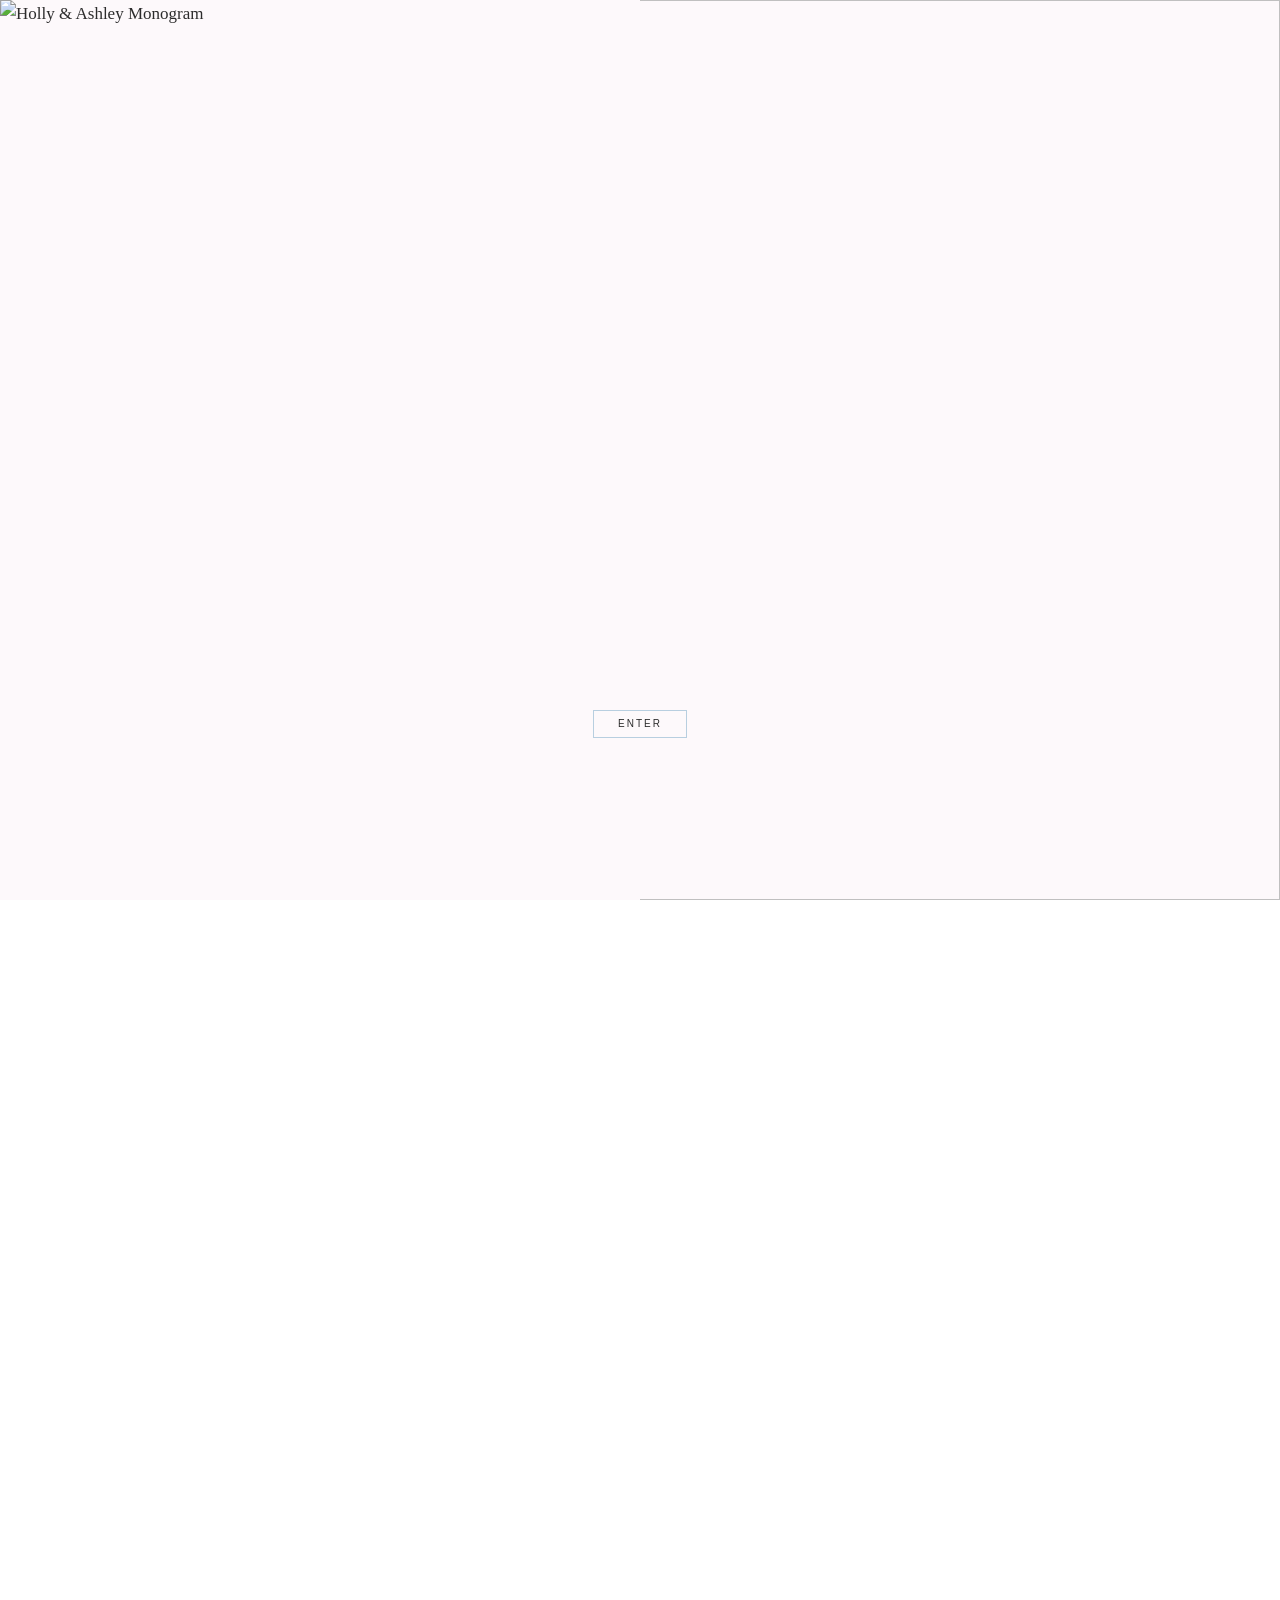
==== commit 3d876b5b: "improvements to rsvp and making the bg image render quicker for devices" ====
--- a/index.html
+++ b/index.html
@@ -1,6 +1,8 @@
 <!DOCTYPE html>
 <html lang="en">
 <head>
+  <link rel="preload" as="image" href="IMG_8002.webp" type="image/webp">
+  <link rel="preload" as="image" href="IMG_8002.jpg">
   <meta charset="UTF-8" />
   <link rel="preconnect" href="https://fonts.googleapis.com">
   <link href="https://fonts.googleapis.com/css2?family=Great+Vibes&display=swap" rel="stylesheet">
@@ -257,6 +259,11 @@
       overflow: hidden;
       padding:0;
     }
+    #hero picture {
+      display: block;
+      width: 100%;
+      height: 100%;
+    }
 
     .hero-bg-img {
       width: 100%;
@@ -1194,7 +1201,11 @@
 
 <!-- Hero -->
 <section id="hero">
-  <img src="IMG_8002.jpg" alt="Holly &amp; Ashley" class="hero-bg-img" />
+  <!-- <img src="IMG_8002.jpg" alt="Holly &amp; Ashley" class="hero-bg-img" /> -->
+  <picture>
+    <source srcset="IMG_8002.webp" type="image/webp">
+    <img src="IMG_8002.jpg" alt="Holly & Ashley" class="hero-bg-img" fetchpriority="high" decoding="async">
+  </picture>
   <div class="hero-overlay"></div>
 
   <div class="hero-content">
@@ -1373,7 +1384,7 @@
       <div class="party-card"><div class="party-initial"><span class="ootd-icon"><img class="ootd-svg-icon" src="bridesmaid.png" alt="bridesmaid icon"/></span></div><div class="party-name">Gráinne Mhaoláin</div><div class="party-role">Bridesmaid</div></div>
       <div class="party-card"><div class="party-initial"><span class="ootd-icon"><img class="ootd-svg-icon" src="bridesmaid.png" alt="bridesmaid icon"/></span></div><div class="party-name">Steph Burns</div><div class="party-role">Bridesmaid</div></div>
       <div class="party-card"><div class="party-initial"><span class="ootd-icon"><img class="ootd-svg-icon" src="bridesmaid.png" alt="bridesmaid icon"/></span></div><div class="party-name">Sarah Miljevic</div><div class="party-role">Bridesmaid</div></div>
-      <div class="party-card"><div class="party-initial"><span class="ootd-icon"><img class="ootd-svg-icon" src="groomsmen.png" alt="groomsmen icon"/></span></div><div class="party-name">Riccard Farrugia</div><div class="party-role">Best Man</div></div>
+      <div class="party-card"><div class="party-initial"><span class="ootd-icon"><img class="ootd-svg-icon" src="groomsmen.png" alt="groomsmen icon"/></span></div><div class="party-name">Riccardo Farrugia</div><div class="party-role">Best Man</div></div>
       <div class="party-card"><div class="party-initial"><span class="ootd-icon"><img class="ootd-svg-icon" src="groomsmen.png" alt="groomsmen icon"/></span></div><div class="party-name">Raphael Farrugia</div><div class="party-role">Groomsman</div></div>
       <div class="party-card"><div class="party-initial"><span class="ootd-icon"><img class="ootd-svg-icon" src="groomsmen.png" alt="groomsmen icon"/></span></div><div class="party-name">Eamon Karson</div><div class="party-role">Groomsman</div></div>
       <div class="party-card"><div class="party-initial"><span class="ootd-icon"><img class="ootd-svg-icon" src="groomsmen.png" alt="groomsmen icon"/></span></div><div class="party-name">Danny Crompton</div><div class="party-role">Groomsman</div></div>
@@ -1583,10 +1594,10 @@
             <input type="text" id="last-name" name="last_name" placeholder="Your last name" required />
           </div>
         </div>
-        <div class="form-group">
+   <!--      <div class="form-group">
           <label for="email">Email Address</label>
           <input type="email" id="email" name="email" placeholder="your@email.com" required />
-        </div>
+        </div> -->
         <div class="form-group">
           <label>Will you be attending?</label>
           <div class="attendance-toggle">
@@ -1597,14 +1608,8 @@
         </div>
         <div id="attending-fields">
           <div class="form-group" style="margin-top:4px;">
-            <label for="guests">Number of guests (including yourself)</label>
-            <select id="guests" name="guests">
-              <option value="1">1 — just me</option>
-              <option value="2">2 — me + 1</option>
-              <option value="3">3 — me + 2</option>
-              <option value="4">4 — me + 3</option>
-              <option value="5">5 — me + 4</option>
-            </select>
+            <label for="guests">Who will be attending?</label>
+            <input type="text" id="guests" name="guests" placeholder="e.g. Holly Ashbrook, Ashley Farrugia" />
           </div>
           <div class="form-group" style="margin-top:4px;">
             <label for="dietary">Dietary requirements</label>
@@ -1623,8 +1628,8 @@
       </form>
     </div>
     <div class="rsvp-success" id="rsvp-success">
-      <h3>Thank you! 🎉</h3>
-      <p>We've received your RSVP and can't wait to celebrate with you.</p>
+      <h3 id="rsvp-success-heading">Thank you! 🎉</h3>
+      <p id="rsvp-success-message">We've received your RSVP and can't wait to celebrate with you.</p>
     </div>
   </div>
 </section>
@@ -1672,7 +1677,7 @@
 </footer>
 
 <script>
-  const GOOGLE_SCRIPT_URL = 'https://script.google.com/macros/s/AKfycbwQm13rDzCAdo5xSAiUvrVVi_xJXOhd4iv-VgEXk5gfwQ9MhX4yyFWXaCIU6hc3oG52-w/exec';
+  const GOOGLE_SCRIPT_URL = 'https://script.google.com/macros/s/AKfycbyXjHwx7Ib85YRnXMqdw_MSYg9ShrchNzamK2ueAF4EeIMBTKYuGre12t2tjEficU3yQw/exec'
   const site = [...document.querySelectorAll('header, section, footer')];
   site.forEach(el => Object.assign(el.style, { opacity: '0', transition: 'opacity 0.9s ease' }));
 
@@ -1847,13 +1852,19 @@
       method: 'POST',
       mode: 'no-cors',
       headers: { 'Content-Type': 'application/json' },
-      body: JSON.stringify(data)
+      body: new URLSearchParams(data)
     })
     .then(() => {
       formContainer.style.display = 'none';
       const introText = document.getElementById('rsvp-intro');
       if (introText) introText.style.display = 'none';
-
+      if (data.attending === 'yes') {
+        document.getElementById('rsvp-success-heading').textContent = 'See you there! 🎉';
+        document.getElementById('rsvp-success-message').textContent = 'We\'re so excited to celebrate with you. We\'ll be in touch with more details closer to the day.';
+      } else {
+        document.getElementById('rsvp-success-heading').textContent = 'We\'ll miss you 💛';
+        document.getElementById('rsvp-success-message').textContent = 'Thank you for letting us know. We\'re sorry you can\'t make it, but we appreciate you taking the time to respond.';
+      }
       successMsg.style.display = 'block';
       smoothScrollTo('#rsvp');
     })
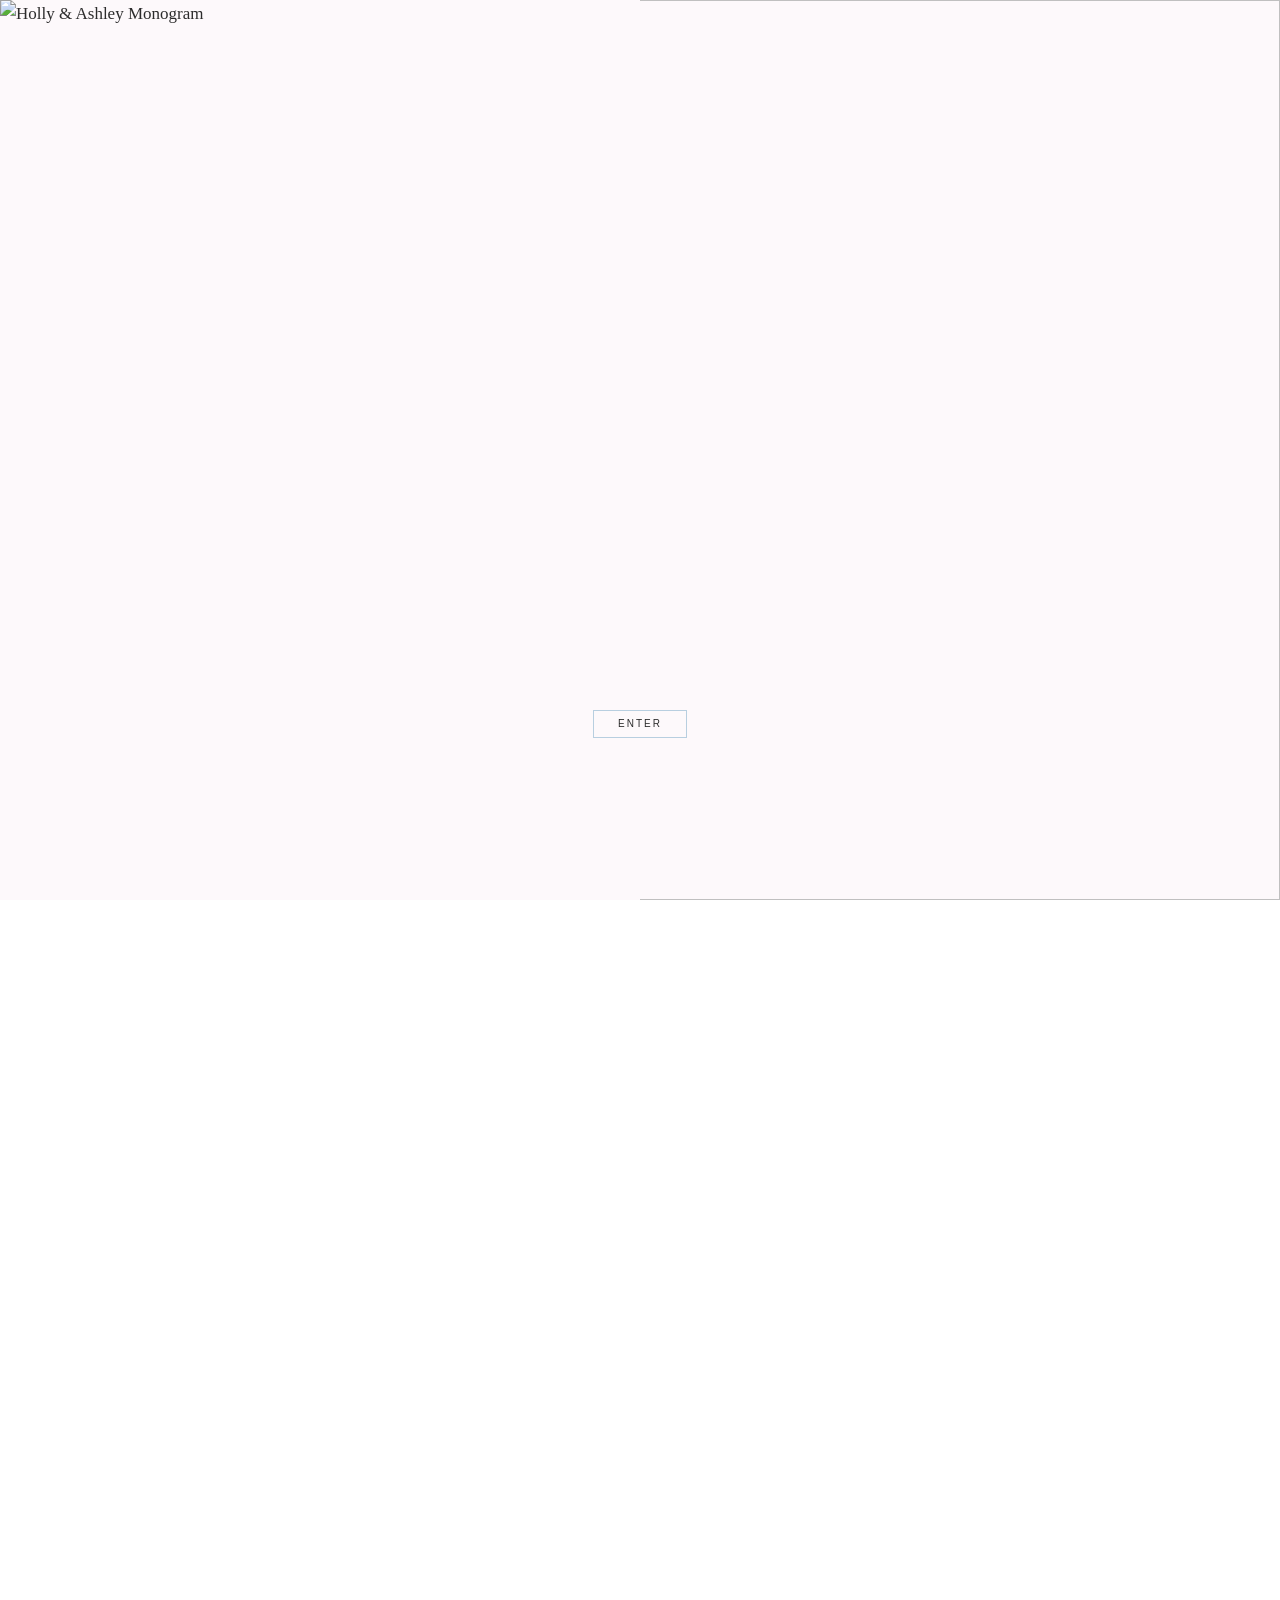
==== commit db1623a5: "last updates" ====
--- a/index.html
+++ b/index.html
@@ -1226,7 +1226,7 @@
     <p class="section-eyebrow">Where is it?</p>
     <h2 class="section-title">The Venue</h2>
     <div class="section-divider"></div>
-    <p>We are so excited to be celebrating our wedding at the stunning Peckforton Castle — a beautiful Victorian Gothic castle set in the heart of the Cheshire countryside. We can't wait to share this magical place with you.</p>
+    <p>We are so excited to be celebrating our wedding at the stunning Peckforton Castle - a beautiful Victorian Gothic castle set in the heart of the Cheshire countryside. We can't wait to share this magical place with you.</p>
     <div class="venue-grid">
       <div class="venue-card">
         <h4>Address</h4>
@@ -1381,7 +1381,7 @@
     <p>We are so grateful to have these wonderful people standing with us on our big day.</p>
     <div class="party-grid" style="margin-top:40px;">
       <div class="party-card"><div class="party-initial"><span class="ootd-icon"><img class="ootd-svg-icon" src="bridesmaid.png" alt="bridesmaid icon"/></span></div><div class="party-name">Julia Dziuba</div><div class="party-role">Maid of Honour</div></div>
-      <div class="party-card"><div class="party-initial"><span class="ootd-icon"><img class="ootd-svg-icon" src="bridesmaid.png" alt="bridesmaid icon"/></span></div><div class="party-name">Gráinne Mhaoláin</div><div class="party-role">Bridesmaid</div></div>
+      <div class="party-card"><div class="party-initial"><span class="ootd-icon"><img class="ootd-svg-icon" src="bridesmaid.png" alt="bridesmaid icon"/></span></div><div class="party-name">Gráinne McMullan</div><div class="party-role">Bridesmaid</div></div>
       <div class="party-card"><div class="party-initial"><span class="ootd-icon"><img class="ootd-svg-icon" src="bridesmaid.png" alt="bridesmaid icon"/></span></div><div class="party-name">Steph Burns</div><div class="party-role">Bridesmaid</div></div>
       <div class="party-card"><div class="party-initial"><span class="ootd-icon"><img class="ootd-svg-icon" src="bridesmaid.png" alt="bridesmaid icon"/></span></div><div class="party-name">Sarah Miljevic</div><div class="party-role">Bridesmaid</div></div>
       <div class="party-card"><div class="party-initial"><span class="ootd-icon"><img class="ootd-svg-icon" src="groomsmen.png" alt="groomsmen icon"/></span></div><div class="party-name">Riccardo Farrugia</div><div class="party-role">Best Man</div></div>
@@ -1408,7 +1408,7 @@
     <span class="accom-badge">On-Site</span>
     <div class="accom-content">
       <h4>Peckforton Castle</h4>
-      <p>Stay right in the castle itself and enjoy the entire day on-site. Rooms can be reserved directly through the venue — booking details and group rates will be shared soon.</p>
+      <p>Stay right in the castle itself and enjoy the entire day on-site. Rooms can be reserved directly through the venue - booking details and group rates will be shared soon.</p>
       <a href="https://www.peckfortoncastle.co.uk" target="_blank" rel="noopener" class="accom-link">Visit peckfortoncastle.co.uk →</a>
     </div>
   </div>
@@ -1561,15 +1561,25 @@
     <h2 class="section-title">Gifts</h2>
     <div class="section-divider"></div>
     <div class="gifts-content">
-      <p>Your presence at our wedding is the greatest gift we could ask for. However, should you wish to contribute, a donation towards our honeymoon would be greatly appreciated.</p>
+      <p>Your presence is the greatest gift. However, if you wish to contribute, you are welcome to support our honeymoon or donate in memory of Ashley’s brother, Kieran.</p>
       <div class="gifts-box">
         <h4>Honeymoon Fund</h4>
-        <p>Bank details to be confirmed — we'll update this page once we have them ready.</p>
+        <p>To contribute to our Honeymoon fund please use (Ref: HONEYMOON) to:
+        </p>
+        <p>
+          Sort Code: 40-47-70
+          <br/>
+          Account: 45022045
+        </p>
       </div>
       <div class="gifts-box" style="margin-top:20px;">
         <h4>In Memory of Ashley's brother Kieran Farrugia</h4>
-        <p>Alternatively, we would also warmly welcome donations to Maggie’s, a UK-based charity providing free emotional, practical, and social support to people living with cancer, as well as their families and friends, in loving memory of Ashley’s brother, Kieran Farrugia.</p>
-        <p>Bank details to be confirmed — we'll update this page once we have them ready.</p>
+        <p>To donate in memory of Kieran, please use (Ref: KIERAN) to: </p>
+        <p>
+          Sort Code: 40-47-70
+          <br/>
+          Account: 45022045
+        </p>
       </div>
     </div>
   </div>
@@ -1594,10 +1604,6 @@
             <input type="text" id="last-name" name="last_name" placeholder="Your last name" required />
           </div>
         </div>
-   <!--      <div class="form-group">
-          <label for="email">Email Address</label>
-          <input type="email" id="email" name="email" placeholder="your@email.com" required />
-        </div> -->
         <div class="form-group">
           <label>Will you be attending?</label>
           <div class="attendance-toggle">
@@ -1644,7 +1650,7 @@
     <div class="faq-list" style="margin-top:40px;">
       <div class="faq-item">
         <button type="button" class="faq-question" onclick="toggleFaq(this)">Is there parking at the venue?<span class="faq-icon">+</span></button>
-        <div class="faq-answer"><div class="faq-answer-inner">Yes — Peckforton Castle has ample on-site parking which is free to use. If you're planning to drink on the day, please arrange a safe way home or stay overnight.</div></div>
+        <div class="faq-answer"><div class="faq-answer-inner">Yes - Peckforton Castle has ample on-site parking which is free to use. If you're planning to drink on the day, please arrange a safe way home or stay overnight.</div></div>
       </div>
       <div class="faq-item">
         <button type="button" class="faq-question" onclick="toggleFaq(this)">Can I bring a plus one?<span class="faq-icon">+</span></button>
@@ -1662,10 +1668,6 @@
         <button type="button" class="faq-question" onclick="toggleFaq(this)">I have a dietary requirement — who should I tell?<span class="faq-icon">+</span></button>
         <div class="faq-answer"><div class="faq-answer-inner">Please include your dietary requirements when you RSVP using the form on this page. If you forget or need to update us, reach out directly and we'll make sure you're catered for.</div></div>
       </div>
-      <!-- <div class="faq-item">
-        <button type="button" class="faq-question" onclick="toggleFaq(this)">What if I can no longer attend after RSVPing?<span class="faq-icon">+</span></button>
-        <div class="faq-answer"><div class="faq-answer-inner">We completely understand that plans can change. Please let us know as soon as possible so we can adjust numbers with the venue. We'll miss you!</div></div>
-      </div> -->
     </div>
   </div>
 </section>
@@ -1842,8 +1844,6 @@
     const successMsg = document.getElementById('rsvp-success');
 
     submitBtn.disabled = true;
-    const originalBtnText = submitBtn.innerText;
-    submitBtn.innerText = 'Sending...';
 
     const formData = new FormData(form);
     const data = Object.fromEntries(formData.entries());
@@ -1854,8 +1854,13 @@
       headers: { 'Content-Type': 'application/json' },
       body: new URLSearchParams(data)
     })
-    .then(() => {
-      formContainer.style.display = 'none';
+    .catch(error => {
+      console.error('Error submitting RSVP:', error);
+      alert('Oops! There was an issue submitting your RSVP. Please try again.');
+      submitBtn.disabled = false;
+      submitBtn.innerText = originalBtnText;
+    });
+    formContainer.style.display = 'none';
       const introText = document.getElementById('rsvp-intro');
       if (introText) introText.style.display = 'none';
       if (data.attending === 'yes') {
@@ -1867,13 +1872,6 @@
       }
       successMsg.style.display = 'block';
       smoothScrollTo('#rsvp');
-    })
-    .catch(error => {
-      console.error('Error submitting RSVP:', error);
-      alert('Oops! There was an issue submitting your RSVP. Please try again.');
-      submitBtn.disabled = false;
-      submitBtn.innerText = originalBtnText;
-    });
   }
 
   // ── FAQ ACCORDION ──
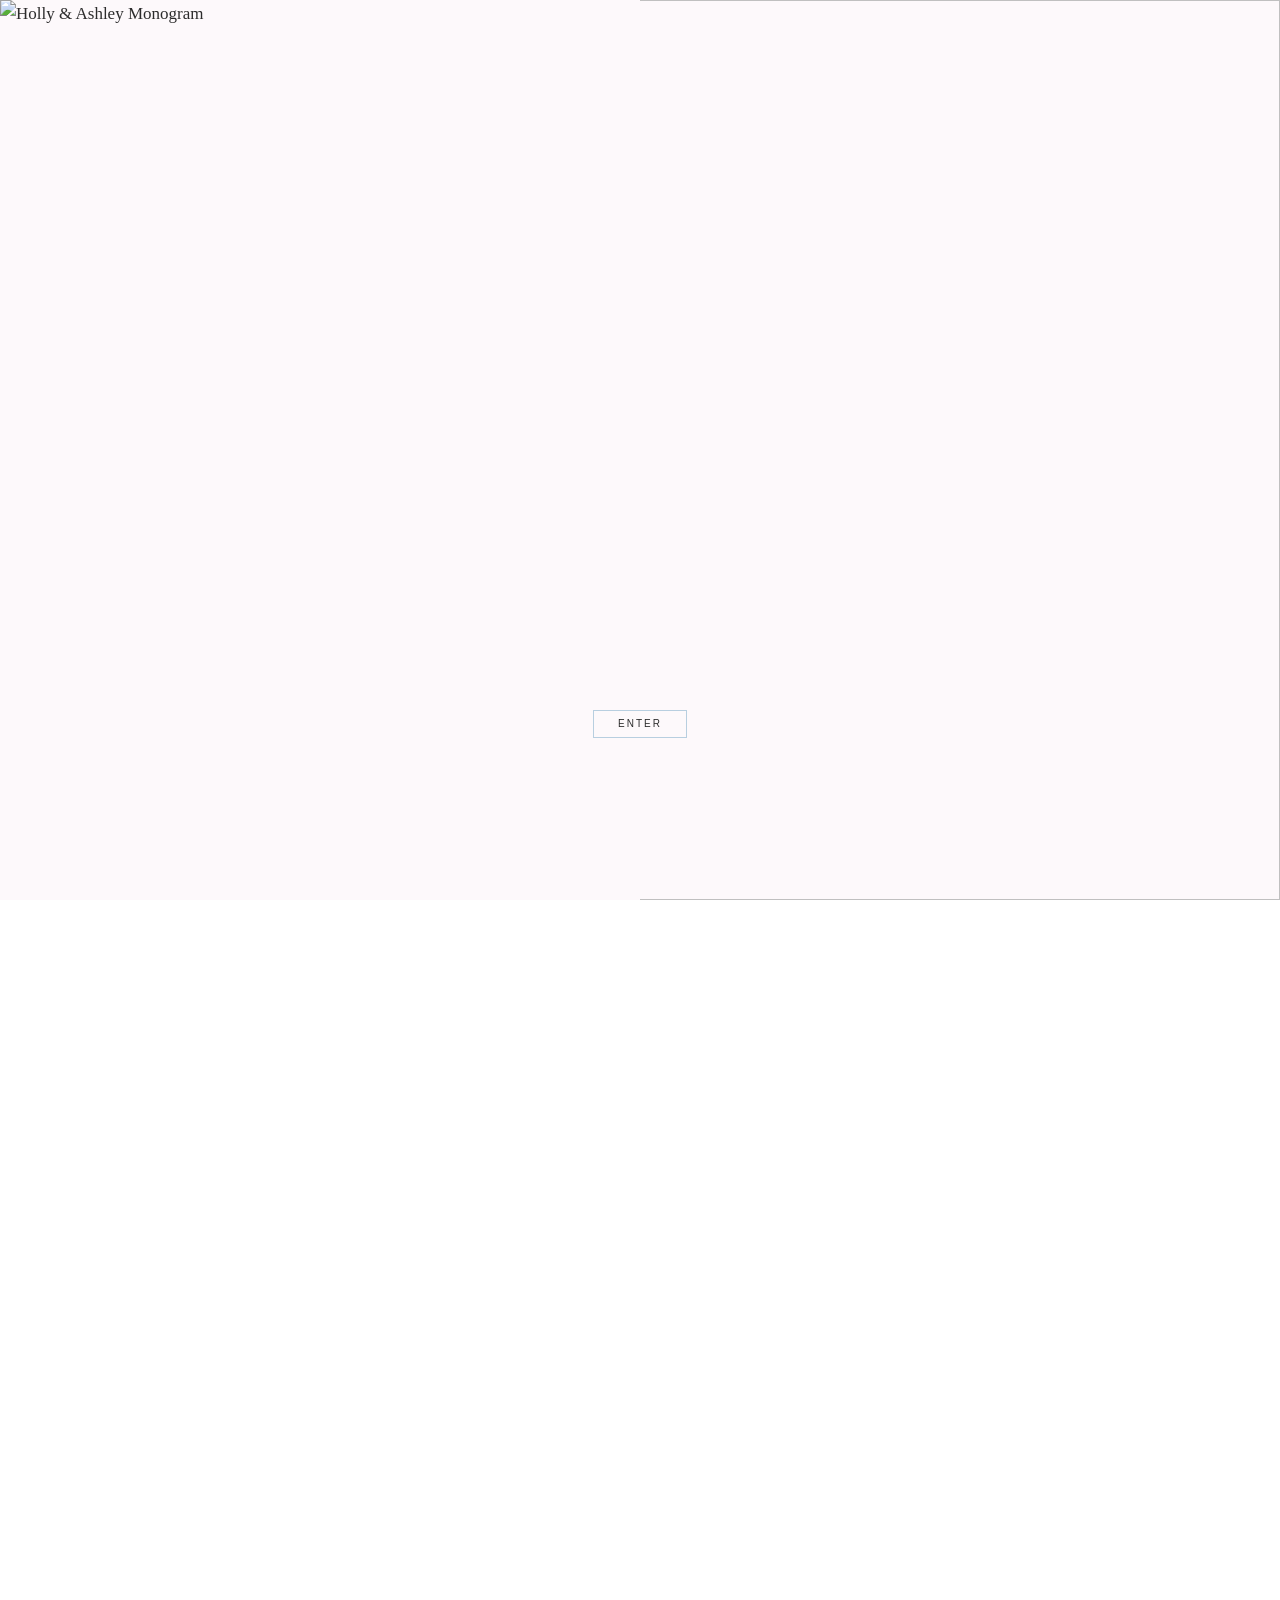
==== commit c056ff15: "adding shared stylesheet supporting captions with upload" ====
--- a/index.html
+++ b/index.html
@@ -1,5 +1,5 @@
 <!DOCTYPE html>
-<html lang="en">
+<html lang="en" class="wedding-page">
 <head>
   <link rel="preload" as="image" href="IMG_8002.webp" type="image/webp">
   <link rel="preload" as="image" href="IMG_8002.jpg">
@@ -8,7 +8,17 @@
   <link href="https://fonts.googleapis.com/css2?family=Great+Vibes&display=swap" rel="stylesheet">
   <meta name="viewport" content="width=device-width, initial-scale=1.0" />
   <title>Holly &amp; Ashley — 16 May 2027</title>
-  <style>
+  <!-- Google tag (gtag.js) -->
+<script async src="https://www.googletagmanager.com/gtag/js?id=G-BXC2VQV9V0"></script>
+<script>
+  window.dataLayer = window.dataLayer || [];
+  function gtag(){dataLayer.push(arguments);}
+  gtag('js', new Date());
+
+  gtag('config', 'G-BXC2VQV9V0');
+</script>
+<link rel="stylesheet" href="wedding-style.css">
+  <!-- <style>
     *, *::before, *::after { box-sizing: border-box; margin: 0; padding: 0; }
     
     body {
@@ -1142,7 +1152,7 @@
     #rsvp-success {
       display: none;
     }
-  </style>
+  </style>  -->
 </head>
 <body>
 
@@ -1408,8 +1418,8 @@
     <span class="accom-badge">On-Site</span>
     <div class="accom-content">
       <h4>Peckforton Castle</h4>
-      <p>Stay right in the castle itself and enjoy the entire day on-site. Rooms can be reserved directly through the venue - booking details and group rates will be shared soon.</p>
-      <a href="https://www.peckfortoncastle.co.uk" target="_blank" rel="noopener" class="accom-link">Visit peckfortoncastle.co.uk →</a>
+      <p>Stay right in the castle itself and enjoy the entire day on-site. Rooms can be reserved directly through the venue</p>
+      <a href="https://erb.peckfortoncastle.co.uk/" target="_blank" rel="noopener" class="accom-link">Visit peckfortoncastle.co.uk →</a>
     </div>
   </div>
 
--- a/wedding-style.css
+++ b/wedding-style.css
@@ -0,0 +1,1368 @@
+/* ============================================================
+   styles.css — Holly & Ashley Wedding Website
+   Sections marked:
+     [SHARED]  — used by both wedding.html and gallery.html
+     [WEDDING] — used only by wedding.html
+     [GALLERY] — used only by gallery.html
+   ============================================================ */
+
+
+/* ══════════════════════════════════════════════════════════
+   [SHARED] RESET
+   ══════════════════════════════════════════════════════════ */
+*, *::before, *::after { box-sizing: border-box; margin: 0; padding: 0; }
+
+
+/* ══════════════════════════════════════════════════════════
+   [SHARED] BASE
+   ══════════════════════════════════════════════════════════ */
+body {
+  font-family: 'Georgia', serif;
+  color: #2c2c2c;
+  font-size: 17px;
+  line-height: 1.7;
+  overflow-x: hidden;
+}
+
+h1, h2, h3, h4 {
+  font-family: 'Great Vibes', cursive;
+  font-weight: normal;
+  letter-spacing: 0.03em;
+}
+
+p { color: var(--mid); margin-bottom: 16px; }
+p:last-child { margin-bottom: 0; }
+
+/* [SHARED] Nav base */
+nav a {
+  font-family: -apple-system, BlinkMacSystemFont, 'Segoe UI', sans-serif;
+  font-size: 11px;
+  letter-spacing: 0.18em;
+  text-transform: uppercase;
+  text-decoration: none;
+  color: #4a4a4a;
+  padding: 4px 0;
+  transition: color 0.2s;
+}
+nav a:hover { color: #000; text-decoration: underline; }
+
+
+/* ══════════════════════════════════════════════════════════
+   [WEDDING] DESIGN TOKENS
+   Note: --border differs from gallery (#e2ded7 vs #d8cdd8)
+   ══════════════════════════════════════════════════════════ */
+:root {
+  --stone:       #edf2f7;
+  --warm-white:  #fdf9fb;
+  --sage:        #7b9eb8;
+  --sage-light:  #b8cfe0;
+  --charcoal:    #2c2c2c;
+  --mid:         #6b6b6b;
+  --border:      #e2ded7;
+  --accent:      #c4919e;
+  --header-bg:   #fdf9fb;
+  --header-height: 96px;
+}
+
+
+/* ══════════════════════════════════════════════════════════
+   [WEDDING] BODY STATE — scroll locked until splash clears
+   ══════════════════════════════════════════════════════════ */
+.wedding-page body { overflow-y: hidden; }
+.wedding-page body.unlocked { overflow-y: auto; }
+
+
+/* ══════════════════════════════════════════════════════════
+   [WEDDING] SPLASH SCREEN
+   ══════════════════════════════════════════════════════════ */
+#splash {
+  position: fixed;
+  inset: 0;
+  z-index: 9999;
+  background: #fdf9fb;
+  width: 100vw;
+  height: 100vh;
+  height: 100dvh;
+  overflow: hidden;
+  touch-action: none;
+}
+#splash.done { display: none; }
+
+.door-left, .door-right {
+  position: absolute;
+  top: 0;
+  height: 100%;
+  width: 50vw;
+  overflow: hidden;
+  background: #fdf9fb;
+  opacity: 1;
+  z-index: 2;
+  transition: transform 1.5s cubic-bezier(0.76, 0, 0.24, 1);
+  will-change: transform;
+}
+.door-left  { left: 0; }
+.door-right { right: 0; }
+
+.door-left .door-img {
+  position: absolute;
+  top: 0; left: 0;
+  width: 100vw; height: 100vh;
+  height: 100dvh;
+  object-fit: contain;
+  object-position: center center;
+  user-select: none; pointer-events: none;
+}
+.door-right .door-img {
+  position: absolute;
+  top: 0; right: 0; left: auto;
+  width: 100vw; height: 100vh;
+  height: 100dvh;
+  object-fit: contain;
+  object-position: center center;
+  user-select: none; pointer-events: none;
+}
+
+.door-left.sliding  { transform: translateX(-100%); }
+.door-right.sliding { transform: translateX(100%); }
+
+.splash-cta {
+  position: absolute;
+  bottom: 18vh;
+  left: 0; right: 0;
+  display: flex;
+  flex-direction: column;
+  align-items: center;
+  gap: 12px;
+  z-index: 3;
+  transition: opacity 0.2s ease-out;
+  animation: fadeUp 1.2s ease 0.8s both;
+}
+.splash-cta.hide-cta {
+  opacity: 0 !important;
+  visibility: hidden !important;
+  animation: none !important;
+  transition: opacity 0.15s ease-out, visibility 0.15s ease-out !important;
+}
+
+.splash-enter {
+  appearance: none;
+  -webkit-appearance: none;
+  box-sizing: border-box;
+  font-family: -apple-system, BlinkMacSystemFont, 'Segoe UI', Roboto, sans-serif;
+  font-size: 10px;
+  font-weight: 500;
+  line-height: 1;
+  letter-spacing: 0.2em;
+  text-transform: uppercase;
+  color: #2c2c2c;
+  background: transparent;
+  border: 1px solid var(--sage-light);
+  border-radius: 0;
+  padding: 8px 24px;
+  cursor: pointer;
+  transition: background 0.25s, color 0.25s;
+  outline: none;
+}
+.splash-enter:hover { background: #7b9eb8; color: #fff; }
+
+@keyframes fadeUp {
+  from { opacity:0; transform:translateY(16px); }
+  to   { opacity:1; transform:translateY(0); }
+}
+
+
+/* ══════════════════════════════════════════════════════════
+   [WEDDING] HEADER & NAV
+   ══════════════════════════════════════════════════════════ */
+.site-header {
+  position: sticky;
+  top: 0;
+  left: 0; right: 0;
+  z-index: 100;
+  background: var(--header-bg);
+  border-bottom: 4px solid var(--stone);
+  padding: 18px 40px 14px;
+  transition: padding 0.3s ease;
+}
+.header-top {
+  display: grid;
+  grid-template-columns: 1fr auto 1fr;
+  align-items: center;
+  margin-bottom: 16px;
+}
+.header-meta-left {
+  font-family: -apple-system, BlinkMacSystemFont, 'Segoe UI', sans-serif;
+  font-size: 11px;
+  letter-spacing: 0.15em;
+  text-transform: uppercase;
+  color: #666;
+}
+.header-names {
+  display: inline-flex;
+  align-items: center;
+  justify-content: center;
+  gap: 5px;
+  font-family: 'Perpetua', 'Baskerville', 'Georgia', serif;
+  font-size: clamp(34px, 4vw, 44px);
+  color: #222;
+  text-decoration: none;
+  line-height: 1;
+}
+.header-names > span { display: inline-block; line-height: 1; }
+
+.title-ampersand {
+  height: 1.4em;
+  width: auto;
+  display: inline-block;
+  flex-shrink: 0;
+  transform: translateY(-0.14em);
+}
+.title-ampersand .st2 { fill: #a5bed8; }
+
+.header-meta-right {
+  font-family: -apple-system, BlinkMacSystemFont, 'Segoe UI', sans-serif;
+  font-size: 11px;
+  letter-spacing: 0.12em;
+  text-transform: uppercase;
+  color: #555;
+  text-align: right;
+  font-weight: 600;
+}
+
+/* Hamburger (hidden on desktop) */
+.hamburger-btn {
+  display: none;
+  background: none;
+  border: none;
+  cursor: pointer;
+  padding: 8px;
+  flex-direction: column;
+  justify-content: center;
+  gap: 5px;
+  z-index: 101;
+}
+.hamburger-btn span {
+  display: block;
+  width: 20px;
+  height: 1.5px;
+  background-color: var(--charcoal);
+  transition: transform 0.3s ease, opacity 0.3s ease;
+}
+.hamburger-btn.active span:nth-child(1) { transform: translateY(6.5px) rotate(45deg); }
+.hamburger-btn.active span:nth-child(2) { opacity: 0; }
+.hamburger-btn.active span:nth-child(3) { transform: translateY(-6.5px) rotate(-45deg); }
+
+nav {
+  display: flex;
+  align-items: center;
+  justify-content: center;
+  gap: 24px;
+  flex-wrap: wrap;
+}
+
+
+/* ══════════════════════════════════════════════════════════
+   [WEDDING] HERO
+   ══════════════════════════════════════════════════════════ */
+#hero {
+  position: relative;
+  width: 100%;
+  height: calc(100vh - var(--header-height));
+  height: calc(100dvh - var(--header-height));
+  overflow: hidden;
+  padding: 0;
+}
+#hero picture { display: block; width: 100%; height: 100%; }
+
+.hero-bg-img {
+  width: 100%;
+  height: 100%;
+  object-fit: cover;
+  object-position: center 65%;
+  display: block;
+}
+.hero-overlay {
+  position: absolute;
+  top: 0; left: 0; right: 0;
+  height: 35%;
+  z-index: 1;
+  pointer-events: none;
+}
+.hero-content {
+  position: absolute !important;
+  top: 50% !important;
+  left: 50% !important;
+  transform: translate(-50%, -50%) !important;
+  width: 90%;
+  max-width: 650px;
+  z-index: 10;
+  text-align: center;
+}
+.hero-title {
+  font-family: 'Great Vibes', cursive;
+  font-size: clamp(42px, 7vw, 84px);
+  color: #ffffff;
+  text-shadow: 0 2px 8px rgba(0,0,0,0.7);
+  margin-bottom: 2px;
+  line-height: 1.1;
+  font-weight: normal;
+}
+.countdown {
+  display: flex !important;
+  flex-direction: row !important;
+  flex-wrap: nowrap !important;
+  gap: 20px;
+  justify-content: center;
+  align-items: center;
+  margin: 16px auto 0;
+  width: max-content !important;
+  max-width: 100%;
+  backdrop-filter: blur(6px);
+  -webkit-backdrop-filter: blur(6px);
+  padding: 12px 24px !important;
+  border-radius: 8px;
+  border: 1px solid rgba(255,255,255,0.2) !important;
+}
+.countdown-unit { text-align: center; flex: 0 0 auto; }
+.countdown-num {
+  font-size: 32px;
+  line-height: 1;
+  color: #ffffff;
+  font-weight: 600;
+  text-shadow: 0 1px 6px rgba(0,0,0,0.8);
+}
+.countdown-label {
+  font-family: -apple-system, BlinkMacSystemFont, 'Segoe UI', sans-serif;
+  font-size: 11px;
+  letter-spacing: 0.15em;
+  text-transform: uppercase;
+  color: rgba(255,255,255,0.95);
+  text-shadow: 0 1px 4px rgba(0,0,0,0.8);
+  margin-top: 4px;
+}
+
+
+/* ══════════════════════════════════════════════════════════
+   [WEDDING] SECTIONS
+   ══════════════════════════════════════════════════════════ */
+section {
+  margin: 0;
+  min-height: calc(100vh - var(--header-height));
+  min-height: calc(100dvh - var(--header-height));
+  display: flex;
+  flex-direction: column;
+  justify-content: flex-start;
+  padding: 80px 24px;
+  scroll-margin-top: calc(var(--header-height) - 2px);
+  box-sizing: border-box;
+}
+section:nth-child(even) { background: #f2eeef; }
+.section-inner { max-width: 1100px; margin: 0 auto; width: 100%; padding: 0; }
+.section-eyebrow {
+  font-family: -apple-system, BlinkMacSystemFont, 'Segoe UI', sans-serif;
+  font-size: 10px;
+  letter-spacing: 0.2em;
+  text-transform: uppercase;
+  color: var(--sage);
+  margin-bottom: 16px;
+}
+.section-title { font-size: clamp(28px, 4vw, 40px); color: var(--charcoal); margin-bottom: 32px; }
+.section-divider { width: 32px; height: 1px; background: var(--sage-light); margin-bottom: 32px; }
+
+
+/* ══════════════════════════════════════════════════════════
+   [WEDDING] VENUE
+   ══════════════════════════════════════════════════════════ */
+#venue {
+  position: relative;
+  background-image: url('ChatGPT Image Jul 19, 2026, 06_04_59 PM.png');
+  background-size: cover;
+  background-position: center;
+  background-repeat: no-repeat;
+}
+#venue::before {
+  content: '';
+  position: absolute;
+  inset: 0;
+  background: rgba(253,249,251,0.88);
+  backdrop-filter: blur(1px);
+  -webkit-backdrop-filter: blur(3px);
+  z-index: 1;
+}
+#venue .section-inner { position: relative; z-index: 2; }
+
+.venue-grid { display: grid; grid-template-columns: 1fr 1fr; gap: 24px; margin-top: 40px; }
+.venue-card { background: var(--warm-white); border: 1px solid var(--border); padding: 28px; }
+.venue-card h4 {
+  font-size: 13px;
+  letter-spacing: 0.1em;
+  text-transform: uppercase;
+  font-family: -apple-system, BlinkMacSystemFont, 'Segoe UI', sans-serif;
+  color: var(--sage);
+  margin-bottom: 10px;
+}
+.venue-card p { font-size: 15px; }
+.map-link {
+  display: inline-block;
+  margin-top: 20px;
+  font-family: -apple-system, BlinkMacSystemFont, 'Segoe UI', sans-serif;
+  font-size: 12px;
+  letter-spacing: 0.1em;
+  text-transform: uppercase;
+  color: var(--accent);
+  text-decoration: none;
+  border-bottom: 1px solid var(--sage-light);
+  padding-bottom: 2px;
+  transition: border-color 0.2s;
+}
+.map-link:hover { border-color: var(--accent); }
+
+
+/* ══════════════════════════════════════════════════════════
+   [WEDDING] ORDER OF THE DAY
+   ══════════════════════════════════════════════════════════ */
+.ootd-svg-icon { width: 40px; height: 40px; color: var(--charcoal); }
+.ootd-heading {
+  font-family: 'Great Vibes', cursive;
+  font-size: clamp(36px, 6vw, 52px);
+  color: var(--charcoal);
+  font-weight: normal;
+  margin-bottom: 0;
+  letter-spacing: 0.01em;
+}
+.ootd-wrap {
+  position: relative;
+  max-width: 760px !important;
+  margin: 40px auto 0;
+  padding: 55px 0 !important;
+  display: flex;
+  flex-direction: column;
+  gap: 36px;
+  overflow: visible;
+}
+.ootd-wrap::before {
+  content: '';
+  position: absolute;
+  left: 50%;
+  top: 0; bottom: 0;
+  width: 2px;
+  background: var(--border);
+  transform: translateX(-50%);
+  display: block !important;
+  min-width: 0;
+  z-index: 1;
+}
+.ootd-diamond {
+  display: block !important;
+  position: absolute;
+  left: 50%;
+  z-index: 2;
+}
+.ootd-diamond.top {
+  top: -9px;
+  width: 18px; height: 18px;
+  background-color: #a5bed8;
+  transform: translateX(-50%);
+  -webkit-mask: url('data:image/svg+xml;utf8,<svg xmlns="http://www.w3.org/2000/svg" viewBox="0 0 24 24"><path d="M 7,7 A 5,5 0 0,1 17,7 A 5,5 0 0,1 17,17 A 5,5 0 0,1 7,17 A 5,5 0 0,1 7,7 Z"/></svg>') no-repeat center / contain;
+          mask: url('data:image/svg+xml;utf8,<svg xmlns="http://www.w3.org/2000/svg" viewBox="0 0 24 24"><path d="M 7,7 A 5,5 0 0,1 17,7 A 5,5 0 0,1 17,17 A 5,5 0 0,1 7,17 A 5,5 0 0,1 7,7 Z"/></svg>') no-repeat center / contain;
+}
+.ootd-diamond.bot {
+  bottom: -6px;
+  width: 18px; height: 18px;
+  background-color: #a5bed8;
+  transform: translateX(-50%);
+  -webkit-mask: url('data:image/svg+xml;utf8,<svg xmlns="http://www.w3.org/2000/svg" viewBox="0 0 24 24"><path d="M 7,7 A 5,5 0 0,1 17,7 A 5,5 0 0,1 17,17 A 5,5 0 0,1 7,17 A 5,5 0 0,1 7,7 Z"/></svg>') no-repeat center / contain;
+          mask: url('data:image/svg+xml;utf8,<svg xmlns="http://www.w3.org/2000/svg" viewBox="0 0 24 24"><path d="M 7,7 A 5,5 0 0,1 17,7 A 5,5 0 0,1 17,17 A 5,5 0 0,1 7,17 A 5,5 0 0,1 7,7 Z"/></svg>') no-repeat center / contain;
+}
+.ootd-item {
+  position: relative;
+  width: calc(50% - 60px);
+  margin: 0;
+  z-index: 2;
+  box-sizing: border-box;
+  transform: none;
+}
+.ootd-item.left  { align-self: flex-start; text-align: right; }
+.ootd-item.right { align-self: flex-end;   text-align: left; }
+.ootd-item::before {
+  content: '';
+  position: absolute;
+  top: 22px;
+  height: 0;
+  border-top: 2px solid var(--border);
+  display: block !important;
+  z-index: 1;
+}
+.ootd-item.left::before  { right: -60px !important; width: 60px !important; }
+.ootd-item.right::before { left: -60px !important;  width: 60px !important; }
+.ootd-icon {
+  font-size: 22px;
+  display: inline-flex !important;
+  align-items: center;
+  justify-content: center;
+  width: 44px; height: 44px;
+  background: transparent !important;
+  border: none !important;
+  box-shadow: none !important;
+  border-radius: 0 !important;
+  margin-bottom: 4px;
+  line-height: 1;
+}
+.ootd-time {
+  font-family: var(--font-titling, -apple-system, BlinkMacSystemFont, 'Segoe UI', sans-serif);
+  font-size: 14px;
+  color: var(--charcoal);
+  letter-spacing: 0.05em;
+}
+.ootd-label {
+  font-family: var(--font-titling, -apple-system, BlinkMacSystemFont, 'Segoe UI', sans-serif);
+  font-size: 10px;
+  letter-spacing: 0.1em;
+  text-transform: uppercase;
+  color: var(--mid);
+  margin-top: 3px;
+  line-height: 1.4;
+}
+.ootd-sub {
+  display: block;
+  font-style: italic;
+  text-transform: none;
+  letter-spacing: 0.02em;
+  font-size: 11px;
+  color: var(--mid);
+  margin-top: 2px;
+}
+
+
+/* ══════════════════════════════════════════════════════════
+   [WEDDING] ATTIRE
+   ══════════════════════════════════════════════════════════ */
+.attire-box { text-align: left; margin-top: 28px; }
+.attire-note { font-size: 18px; color: var(--mid); }
+.quatrefoil-divider {
+  width: 20px; height: 20px;
+  margin: 30px auto 0;
+  background-color: #a5bed8;
+  -webkit-mask: url('data:image/svg+xml;utf8,<svg xmlns="http://www.w3.org/2000/svg" viewBox="0 0 24 24"><path d="M 7,7 A 5,5 0 0,1 17,7 A 5,5 0 0,1 17,17 A 5,5 0 0,1 7,17 A 5,5 0 0,1 7,7 Z"/></svg>') no-repeat center / contain;
+          mask: url('data:image/svg+xml;utf8,<svg xmlns="http://www.w3.org/2000/svg" viewBox="0 0 24 24"><path d="M 7,7 A 5,5 0 0,1 17,7 A 5,5 0 0,1 17,17 A 5,5 0 0,1 7,17 A 5,5 0 0,1 7,7 Z"/></svg>') no-repeat center / contain;
+}
+
+
+/* ══════════════════════════════════════════════════════════
+   [WEDDING] WEDDING PARTY
+   ══════════════════════════════════════════════════════════ */
+.party-grid {
+  display: grid;
+  grid-template-columns: repeat(4, 1fr);
+  gap: 24px;
+  margin-top: 40px;
+  width: 100%;
+}
+.party-card {
+  text-align: center;
+  padding: 28px 16px;
+  display: flex;
+  flex-direction: column;
+  align-items: center;
+  justify-content: center;
+  height: 100%;
+}
+.party-initial {
+  width: 100px; height: 100px;
+  border-radius: 50%;
+  background: #d4e4f0;
+  color: #7b9eb8;
+  font-size: 22px;
+  display: flex;
+  align-items: center;
+  justify-content: center;
+  margin: 0 auto 16px;
+}
+.party-name { font-size: 16px; color: var(--charcoal); margin-bottom: 6px; }
+.party-role {
+  font-family: -apple-system, BlinkMacSystemFont, 'Segoe UI', sans-serif;
+  font-size: 11px;
+  letter-spacing: 0.1em;
+  text-transform: uppercase;
+  color: var(--sage);
+}
+
+
+/* ══════════════════════════════════════════════════════════
+   [WEDDING] ACCOMMODATION
+   ══════════════════════════════════════════════════════════ */
+.accom-grid {
+  display: flex;
+  flex-direction: column;
+  gap: 24px;
+  margin-top: 40px;
+  width: 100%;
+}
+.accom-card {
+  background: var(--warm-white);
+  border: 1px solid var(--border);
+  padding: 32px;
+  display: flex;
+  flex-direction: column;
+  align-items: flex-start;
+  gap: 16px;
+  width: 100%;
+  box-sizing: border-box;
+}
+.accom-badge {
+  font-family: -apple-system, BlinkMacSystemFont, 'Segoe UI', sans-serif;
+  font-size: 10px;
+  letter-spacing: 0.15em;
+  text-transform: uppercase;
+  color: var(--warm-white);
+  background: var(--sage);
+  padding: 4px 10px;
+  white-space: nowrap;
+  display: inline-block;
+}
+.accom-content { width: 100%; }
+.accom-content h4 { font-size: 20px; color: var(--charcoal); margin-bottom: 8px; }
+.accom-content p  { font-size: 15px; color: var(--mid); line-height: 1.6; }
+
+.accom-list-grid {
+  display: grid;
+  grid-template-columns: repeat(auto-fill, minmax(230px, 1fr));
+  gap: 20px 16px;
+  margin-top: 20px;
+  padding-top: 20px;
+  border-top: 1px solid var(--border);
+  width: 100%;
+}
+.accom-item { display: flex; flex-direction: column; gap: 2px; }
+.accom-item strong { color: var(--charcoal); font-size: 15px; }
+.accom-subtext { color: var(--mid); font-size: 13px; line-height: 1.4; }
+.accom-phone {
+  color: var(--sage);
+  text-decoration: none;
+  font-family: -apple-system, BlinkMacSystemFont, 'Segoe UI', sans-serif;
+  font-size: 12px;
+  letter-spacing: 0.05em;
+  margin-top: 3px;
+  transition: color 0.2s;
+}
+.accom-phone:hover { color: var(--accent); text-decoration: underline; }
+
+
+/* ══════════════════════════════════════════════════════════
+   [WEDDING] TRANSPORT
+   ══════════════════════════════════════════════════════════ */
+.trans-grid {
+  display: flex;
+  flex-direction: column;
+  gap: 24px;
+  margin-top: 40px;
+  width: 100%;
+}
+.trans-card {
+  background: var(--warm-white);
+  border: 1px solid var(--border);
+  padding: 32px;
+  display: flex;
+  flex-direction: column;
+  align-items: flex-start;
+  gap: 16px;
+  width: 100%;
+  box-sizing: border-box;
+}
+.trans-content { width: 100%; }
+.trans-content h4 {
+  font-family: -apple-system, BlinkMacSystemFont, 'Segoe UI', sans-serif;
+  font-size: 11px;
+  letter-spacing: 0.15em;
+  text-transform: uppercase;
+  color: var(--sage);
+  margin-bottom: 12px;
+}
+.trans-content p { font-size: 15px; color: var(--mid); line-height: 1.6; }
+
+.trans-list-grid {
+  display: grid;
+  grid-template-columns: repeat(auto-fill, minmax(230px, 1fr));
+  gap: 20px 16px;
+  margin-top: 20px;
+  padding-top: 20px;
+  border-top: 1px solid var(--border);
+  width: 100%;
+}
+.trans-item { display: flex; flex-direction: column; gap: 2px; }
+.trans-item strong { color: var(--charcoal); font-size: 15px; }
+.trans-subtext { color: var(--mid); font-size: 13px; line-height: 1.4; }
+.trans-phone {
+  color: var(--sage);
+  text-decoration: none;
+  font-family: -apple-system, BlinkMacSystemFont, 'Segoe UI', sans-serif;
+  font-size: 12px;
+  letter-spacing: 0.05em;
+  margin-top: 3px;
+  transition: color 0.2s;
+}
+.trans-phone:hover { color: var(--accent); text-decoration: underline; }
+
+
+/* ══════════════════════════════════════════════════════════
+   [WEDDING] GIFTS
+   ══════════════════════════════════════════════════════════ */
+.gifts-box { border: 1px solid var(--border); padding: 28px 32px; margin-top: 28px; }
+.gifts-box h4 {
+  font-family: -apple-system, BlinkMacSystemFont, 'Segoe UI', sans-serif;
+  font-size: 11px;
+  letter-spacing: 0.15em;
+  text-transform: uppercase;
+  color: var(--sage);
+  margin-bottom: 12px;
+}
+.gifts-box p { font-size: 15px; }
+.charity-link {
+  display: inline-block;
+  margin-top: 12px;
+  font-family: -apple-system, BlinkMacSystemFont, 'Segoe UI', sans-serif;
+  font-size: 12px;
+  letter-spacing: 0.08em;
+  text-transform: uppercase;
+  color: var(--accent);
+  text-decoration: none;
+  border-bottom: 1px solid var(--sage-light);
+}
+
+
+/* ══════════════════════════════════════════════════════════
+   [WEDDING] RSVP
+   ══════════════════════════════════════════════════════════ */
+#rsvp { background: #2a3d4f !important; }
+#rsvp .section-eyebrow { color: var(--sage-light); }
+#rsvp .section-title   { color: #faf9f7; }
+#rsvp .section-divider { background: var(--sage); }
+#rsvp p                { color: rgba(250,249,247,0.65); }
+
+.rsvp-form { margin-top: 40px; display: grid; gap: 20px; }
+.form-row  { display: grid; grid-template-columns: 1fr 1fr; gap: 20px; }
+.form-group { display: flex; flex-direction: column; gap: 8px; }
+
+label {
+  font-family: -apple-system, BlinkMacSystemFont, 'Segoe UI', sans-serif;
+  font-size: 11px;
+  letter-spacing: 0.12em;
+  text-transform: uppercase;
+  color: rgba(250,249,247,0.75);
+}
+input, select, textarea {
+  background: rgba(255,255,255,0.08);
+  border: 1px solid rgba(255,255,255,0.3);
+  color: #faf9f7;
+  padding: 14px 16px;
+  font-family: 'Georgia', serif;
+  font-size: 16px;
+  outline: none;
+  transition: border-color 0.2s;
+  width: 100%;
+}
+input::placeholder, textarea::placeholder { color: rgba(250,249,247,0.4); }
+input:focus, select:focus, textarea:focus { border-color: var(--sage); }
+select option { background: var(--charcoal); }
+textarea { resize: vertical; min-height: 100px; }
+
+.rsvp-submit {
+  display: inline-block;
+  background: var(--sage);
+  color: #faf9f7;
+  border: none;
+  padding: 18px 48px;
+  font-family: -apple-system, BlinkMacSystemFont, 'Segoe UI', sans-serif;
+  font-size: 12px;
+  letter-spacing: 0.15em;
+  text-transform: uppercase;
+  cursor: pointer;
+  transition: background 0.2s;
+  margin-top: 8px;
+  width: 100%;
+}
+.rsvp-submit:hover { background: var(--accent); }
+
+.rsvp-success { display: none; text-align: center; padding: 40px; }
+.rsvp-success h3 { color: #faf9f7; font-size: 24px; margin-bottom: 12px; }
+.rsvp-success p  { color: rgba(250,249,247,0.65); }
+
+.attendance-toggle { display: flex; gap: 12px; }
+.toggle-btn {
+  flex: 1;
+  padding: 14px;
+  border: 1px solid rgba(255,255,255,0.3);
+  background: transparent;
+  color: rgba(250,249,247,0.8);
+  cursor: pointer;
+  font-family: -apple-system, BlinkMacSystemFont, 'Segoe UI', sans-serif;
+  font-size: 12px;
+  letter-spacing: 0.1em;
+  text-transform: uppercase;
+  transition: all 0.2s;
+}
+.toggle-btn.active { background: var(--sage); border-color: var(--sage); color: #faf9f7; }
+.decline-fields  { display: none; }
+#decline-message-group { display: none; }
+#rsvp-success   { display: none; }
+
+
+/* ══════════════════════════════════════════════════════════
+   [WEDDING] GALLERY PREVIEW (section on main page)
+   ══════════════════════════════════════════════════════════ */
+#gallery .gallery-grid {
+  display: grid;
+  grid-template-columns: repeat(auto-fill, minmax(180px, 1fr));
+  gap: 10px;
+  margin-top: 8px;
+}
+#gallery .gallery-item {
+  aspect-ratio: 1;
+  overflow: hidden;
+  border-radius: 6px;
+  cursor: pointer;
+  background: var(--stone);
+}
+#gallery .gallery-item img {
+  width: 100%;
+  height: 100%;
+  object-fit: cover;
+  transition: transform 0.3s ease;
+  display: block;
+}
+#gallery .gallery-item:hover img { transform: scale(1.05); }
+.gallery-view-all {
+  display: inline-block;
+  font-size: 13px;
+  letter-spacing: 0.08em;
+  color: var(--sage);
+  text-decoration: none;
+  border-bottom: 1px solid var(--sage-light);
+  padding-bottom: 2px;
+  transition: color 0.2s, border-color 0.2s;
+}
+.gallery-view-all:hover { color: var(--accent); border-color: var(--accent); }
+
+
+/* ══════════════════════════════════════════════════════════
+   [WEDDING] FAQ
+   ══════════════════════════════════════════════════════════ */
+.faq-list     { margin-top: 8px; }
+.faq-item     { border-bottom: 1px solid var(--border); }
+.faq-question {
+  width: 100%;
+  background: none;
+  border: none;
+  text-align: left;
+  font-family: inherit;
+  display: flex;
+  justify-content: space-between;
+  align-items: center;
+  padding: 22px 0;
+  cursor: pointer;
+  font-size: 17px;
+  color: var(--charcoal);
+  gap: 16px;
+  user-select: none;
+}
+.faq-question:hover { color: var(--accent); }
+.faq-icon {
+  font-size: 20px;
+  color: var(--sage);
+  flex-shrink: 0;
+  transition: transform 0.25s;
+  line-height: 1;
+}
+.faq-item.open .faq-icon { transform: rotate(45deg); }
+.faq-answer { max-height: 0; overflow: hidden; transition: max-height 0.35s ease; }
+.faq-item.open .faq-answer { max-height: 400px; }
+.faq-answer-inner { padding-bottom: 22px; color: var(--mid); font-size: 16px; }
+
+
+/* ══════════════════════════════════════════════════════════
+   [WEDDING] FOOTER
+   ══════════════════════════════════════════════════════════ */
+footer {
+  text-align: center;
+  padding: 60px 24px;
+  background: var(--header-bg);
+  border-top: 1px solid var(--stone);
+}
+.footer-date {
+  font-family: -apple-system, BlinkMacSystemFont, 'Segoe UI', sans-serif;
+  font-size: 11px;
+  letter-spacing: 0.15em;
+  text-transform: uppercase;
+  color: var(--mid);
+}
+.footer-castle {
+  width: 100%;
+  max-width: 180px;
+  height: auto;
+  display: block;
+  margin: 0 auto 20px;
+  border-radius: 6px;
+  object-fit: cover;
+  opacity: 0.9;
+}
+
+
+/* ══════════════════════════════════════════════════════════
+   [WEDDING] RESPONSIVE
+   ══════════════════════════════════════════════════════════ */
+@media (max-width: 768px) {
+  :root { --header-height: 70px; }
+
+  .site-header { padding: 14px 20px; }
+  .header-meta-left, .header-meta-right { display: none !important; }
+  .header-top {
+    display: flex !important;
+    justify-content: space-between !important;
+    align-items: center !important;
+    margin-bottom: 0 !important;
+  }
+  .hamburger-btn { display: flex !important; }
+
+  nav {
+    flex-direction: column;
+    align-items: center;
+    gap: 14px;
+    max-height: 0;
+    overflow: hidden;
+    transition: max-height 0.35s cubic-bezier(0.4,0,0.2,1), opacity 0.3s ease, padding 0.3s ease;
+    opacity: 0;
+    width: 100%;
+    background: var(--header-bg);
+    padding: 0;
+  }
+  nav.nav-open {
+    max-height: 450px;
+    opacity: 1;
+    padding-top: 18px;
+    padding-bottom: 8px;
+    border-top: 1px solid var(--stone);
+    margin-top: 12px;
+  }
+  nav a {
+    font-size: 11px !important;
+    letter-spacing: 0.2em !important;
+    padding: 4px 0;
+    width: 100%;
+    text-align: center;
+  }
+}
+
+@media (max-width: 640px) {
+  .form-row   { grid-template-columns: 1fr; }
+  .venue-grid { grid-template-columns: 1fr; }
+  .accom-card { padding: 24px 20px; }
+  .accom-list-grid { grid-template-columns: repeat(auto-fill, minmax(180px, 1fr)); gap: 16px 12px; }
+  section { padding: 72px 20px; }
+  .attire-box { padding: 28px 20px; }
+
+  .splash-cta { bottom: 18dvh !important; }
+
+  #hero {
+    height: 45vh !important;
+    min-height: 45vh !important;
+  }
+  .hero-overlay {
+    top: auto !important;
+    bottom: 0 !important;
+    height: 65% !important;
+    background: linear-gradient(to top, rgba(0,0,0,0.65) 0%, rgba(0,0,0,0.3) 60%, transparent 100%) !important;
+  }
+  #hero .hero-bg-img {
+    width: 100% !important;
+    height: 100% !important;
+    object-fit: cover !important;
+    object-position: center bottom !important;
+    display: block !important;
+  }
+  .hero-content {
+    top: 75% !important;
+    left: 50% !important;
+    transform: translate(-50%,-50%) !important;
+    width: 92% !important;
+  }
+  .hero-title { font-size: 34px !important; margin-bottom: 10px !important; }
+  .countdown {
+    gap: 6px !important;
+    padding: 6px 10px !important;
+    margin-top: 8px !important;
+  }
+  .countdown-num   { font-size: 16px !important; font-weight: 600 !important; }
+  .countdown-label { font-size: 6px !important; letter-spacing: 0.1em !important; margin-top: 2px !important; }
+
+  .ootd-wrap::before { left: 20px !important; transform: none !important; }
+  .ootd-diamond.top, .ootd-diamond.bot { left: 20px !important; }
+  .ootd-item,
+  .ootd-item.left,
+  .ootd-item.right {
+    width: 100% !important;
+    padding-left: 52px !important;
+    align-self: flex-start !important;
+    text-align: left !important;
+  }
+  .ootd-item.left::before,
+  .ootd-item.right::before {
+    left: 20px !important;
+    right: auto !important;
+    width: 32px !important;
+    top: 22px !important;
+  }
+
+  .party-grid  { grid-template-columns: repeat(2, 1fr) !important; gap: 16px !important; }
+  .party-card  { padding: 18px 10px !important; }
+  .party-initial { width: 70px !important; height: 70px !important; font-size: 18px !important; }
+  .party-name  { font-size: 14px !important; }
+}
+
+
+/* ══════════════════════════════════════════════════════════
+   [GALLERY] DESIGN TOKENS (overrides --border from wedding)
+   ══════════════════════════════════════════════════════════ */
+.gallery-page {
+  --border: #d8cdd8;
+  --header-height: 90px;
+}
+@media (max-width: 600px) {
+  .gallery-page { --header-height: 70px; }
+}
+
+
+/* ══════════════════════════════════════════════════════════
+   [GALLERY] HEADER (fixed, blurred — replaces wedding sticky)
+   ══════════════════════════════════════════════════════════ */
+.gallery-page .site-header {
+  position: fixed;
+  height: 90px;
+  background: rgba(253,249,251,0.96);
+  backdrop-filter: blur(8px);
+  -webkit-backdrop-filter: blur(8px);
+  border-bottom: 1px solid var(--border);
+  display: flex;
+  align-items: center;
+  justify-content: space-between;
+  padding: 0 32px;
+  gap: 24px;
+}
+@media (max-width: 600px) {
+  .gallery-page .site-header { padding: 0 16px; height: 70px; }
+}
+
+.gallery-page .header-names {
+  font-family: 'Great Vibes', cursive;
+  font-size: 2rem;
+  color: var(--charcoal);
+  text-decoration: none;
+  white-space: nowrap;
+  flex-shrink: 0;
+  display: block;
+  line-height: initial;
+  transform: none;
+}
+@media (max-width: 600px) {
+  .gallery-page .header-names { font-size: 1.6rem; }
+}
+.gallery-page .header-amp { color: var(--accent); }
+.gallery-page nav { display: flex; gap: 20px; flex-wrap: wrap; justify-content: flex-end; }
+@media (max-width: 600px) {
+  .gallery-page nav { gap: 12px; }
+  .gallery-page nav a { font-size: 10px; }
+}
+
+
+/* ══════════════════════════════════════════════════════════
+   [GALLERY] PAGE LAYOUT
+   ══════════════════════════════════════════════════════════ */
+.gallery-page main {
+  max-width: 1100px;
+  margin: 0 auto;
+  padding: calc(90px + 48px) 32px 80px;
+}
+@media (max-width: 600px) {
+  .gallery-page main { padding: calc(70px + 48px) 16px 80px; }
+}
+
+.page-eyebrow {
+  font-family: -apple-system, BlinkMacSystemFont, 'Segoe UI', sans-serif;
+  font-size: 11px;
+  letter-spacing: 0.18em;
+  text-transform: uppercase;
+  color: var(--sage);
+  margin-bottom: 10px;
+}
+.page-title {
+  font-family: 'Great Vibes', cursive;
+  font-size: 3rem;
+  color: var(--charcoal);
+  font-weight: 400;
+  margin-bottom: 16px;
+  line-height: 1.2;
+}
+.page-divider {
+  width: 48px;
+  height: 2px;
+  background: var(--accent);
+  margin-bottom: 20px;
+}
+.page-intro {
+  color: var(--mid);
+  font-size: 16px;
+  max-width: 560px;
+  margin-bottom: 36px;
+}
+
+
+/* ══════════════════════════════════════════════════════════
+   [GALLERY] UPLOAD BUTTON
+   ══════════════════════════════════════════════════════════ */
+.upload-row {
+  display: flex;
+  align-items: center;
+  gap: 20px;
+  margin-bottom: 40px;
+  flex-wrap: wrap;
+}
+.gallery-upload-btn {
+  display: inline-block;
+  background: var(--sage);
+  color: #fff;
+  padding: 14px 32px;
+  border-radius: 2px;
+  cursor: pointer;
+  font-family: -apple-system, BlinkMacSystemFont, 'Segoe UI', sans-serif;
+  font-size: 11px;
+  letter-spacing: 0.15em;
+  text-transform: uppercase;
+  transition: background 0.2s;
+  white-space: nowrap;
+}
+.gallery-upload-btn:hover { background: var(--accent); }
+.upload-status { font-size: 14px; color: var(--mid); }
+
+
+/* ══════════════════════════════════════════════════════════
+   [GALLERY] PHOTO GRID
+   ══════════════════════════════════════════════════════════ */
+.gallery-grid {
+  display: grid;
+  grid-template-columns: repeat(3, 1fr);
+  gap: 10px;
+}
+@media (max-width: 480px) {
+  .gallery-grid { grid-template-columns: repeat(2, 1fr); gap: 6px; }
+}
+
+.gallery-item {
+  overflow: hidden;
+  border-radius: 6px;
+  cursor: pointer;
+  background: var(--stone);
+  display: flex;
+  flex-direction: column;
+}
+.gallery-item-img {
+  aspect-ratio: 1;
+  overflow: hidden;
+  flex-shrink: 0;
+}
+.gallery-item-img img {
+  width: 100%;
+  height: 100%;
+  object-fit: cover;
+  display: block;
+  transition: transform 0.3s ease;
+}
+.gallery-item:hover .gallery-item-img img { transform: scale(1.04); }
+
+.gallery-item-caption {
+  padding: 8px 10px;
+  font-size: 13px;
+  color: var(--mid);
+  line-height: 1.4;
+  background: #fff;
+  border-top: 1px solid var(--border);
+}
+.gallery-item-caption:empty { display: none; }
+
+.gallery-placeholder {
+  grid-column: 1 / -1;
+  text-align: center;
+  color: var(--mid);
+  padding: 60px 0;
+  font-size: 15px;
+}
+
+.see-more-row {
+  grid-column: 1 / -1;
+  text-align: center;
+  padding: 24px 0 8px;
+}
+.see-more-btn {
+  background: none;
+  border: 1px solid var(--border);
+  color: var(--mid);
+  padding: 10px 28px;
+  border-radius: 2px;
+  cursor: pointer;
+  font-family: -apple-system, BlinkMacSystemFont, 'Segoe UI', sans-serif;
+  font-size: 11px;
+  letter-spacing: 0.12em;
+  text-transform: uppercase;
+  transition: border-color 0.2s, color 0.2s;
+}
+.see-more-btn:hover { border-color: var(--sage); color: var(--charcoal); }
+
+
+/* ══════════════════════════════════════════════════════════
+   [GALLERY] CAPTION MODAL
+   ══════════════════════════════════════════════════════════ */
+#caption-modal {
+  display: none;
+  position: fixed;
+  inset: 0;
+  background: rgba(44,44,44,0.6);
+  z-index: 10001;
+  align-items: center;
+  justify-content: center;
+  padding: 20px;
+}
+#caption-modal.open { display: flex; }
+
+.caption-modal-box {
+  background: var(--warm-white);
+  border-radius: 8px;
+  padding: 32px;
+  width: 100%;
+  max-width: 440px;
+  box-shadow: 0 20px 60px rgba(0,0,0,0.2);
+}
+.caption-modal-preview {
+  width: 100%;
+  aspect-ratio: 4/3;
+  object-fit: cover;
+  border-radius: 4px;
+  margin-bottom: 20px;
+  display: block;
+  background: var(--stone);
+}
+.caption-modal-label {
+  font-family: -apple-system, BlinkMacSystemFont, 'Segoe UI', sans-serif;
+  font-size: 11px;
+  letter-spacing: 0.14em;
+  text-transform: uppercase;
+  color: var(--mid);
+  margin-bottom: 8px;
+  display: block;
+}
+.caption-modal-input {
+  width: 100%;
+  border: 1px solid var(--border);
+  border-radius: 4px;
+  padding: 10px 12px;
+  font-family: 'Georgia', serif;
+  font-size: 15px;
+  color: var(--charcoal);
+  background: #fff;
+  resize: none;
+  outline: none;
+  transition: border-color 0.2s;
+  line-height: 1.5;
+}
+.caption-modal-input:focus { border-color: var(--sage); }
+.caption-modal-hint { font-size: 12px; color: var(--mid); margin-top: 6px; margin-bottom: 20px; }
+.caption-modal-actions { display: flex; gap: 12px; justify-content: flex-end; }
+
+.caption-btn-cancel {
+  background: none;
+  border: 1px solid var(--border);
+  color: var(--mid);
+  padding: 10px 20px;
+  border-radius: 2px;
+  cursor: pointer;
+  font-family: -apple-system, BlinkMacSystemFont, 'Segoe UI', sans-serif;
+  font-size: 11px;
+  letter-spacing: 0.12em;
+  text-transform: uppercase;
+  transition: border-color 0.2s;
+}
+.caption-btn-cancel:hover { border-color: var(--charcoal); color: var(--charcoal); }
+
+.caption-btn-upload {
+  background: var(--sage);
+  border: none;
+  color: #fff;
+  padding: 10px 24px;
+  border-radius: 2px;
+  cursor: pointer;
+  font-family: -apple-system, BlinkMacSystemFont, 'Segoe UI', sans-serif;
+  font-size: 11px;
+  letter-spacing: 0.12em;
+  text-transform: uppercase;
+  transition: background 0.2s;
+}
+.caption-btn-upload:hover:not(:disabled) { background: var(--accent); }
+.caption-btn-upload:disabled { opacity: 0.6; cursor: not-allowed; }
+
+
+/* ══════════════════════════════════════════════════════════
+   [GALLERY] LIGHTBOX
+   ══════════════════════════════════════════════════════════ */
+#gallery-lightbox {
+  display: none;
+  position: fixed;
+  inset: 0;
+  background: rgba(0,0,0,0.92);
+  z-index: 10000;
+  align-items: center;
+  justify-content: center;
+  flex-direction: column;
+  gap: 16px;
+}
+#gallery-lightbox.open { display: flex; }
+
+#lightbox-img {
+  max-width: 90vw;
+  max-height: 80vh;
+  object-fit: contain;
+  border-radius: 4px;
+}
+#lightbox-caption {
+  color: rgba(255,255,255,0.85);
+  font-size: 15px;
+  max-width: 600px;
+  text-align: center;
+  padding: 0 24px;
+  min-height: 24px;
+}
+.lightbox-close {
+  position: absolute;
+  top: 18px; right: 24px;
+  color: #fff;
+  font-size: 36px;
+  line-height: 1;
+  cursor: pointer;
+  background: none;
+  border: none;
+  opacity: 0.7;
+  transition: opacity 0.2s;
+}
+.lightbox-close:hover { opacity: 1; }
+
+.lightbox-prev, .lightbox-next {
+  position: absolute;
+  top: 50%; transform: translateY(-50%);
+  color: #fff;
+  font-size: 32px;
+  background: none;
+  border: none;
+  cursor: pointer;
+  opacity: 0.6;
+  padding: 16px;
+  transition: opacity 0.2s;
+}
+.lightbox-prev:hover, .lightbox-next:hover { opacity: 1; }
+.lightbox-prev { left: 12px; }
+.lightbox-next { right: 12px; }
